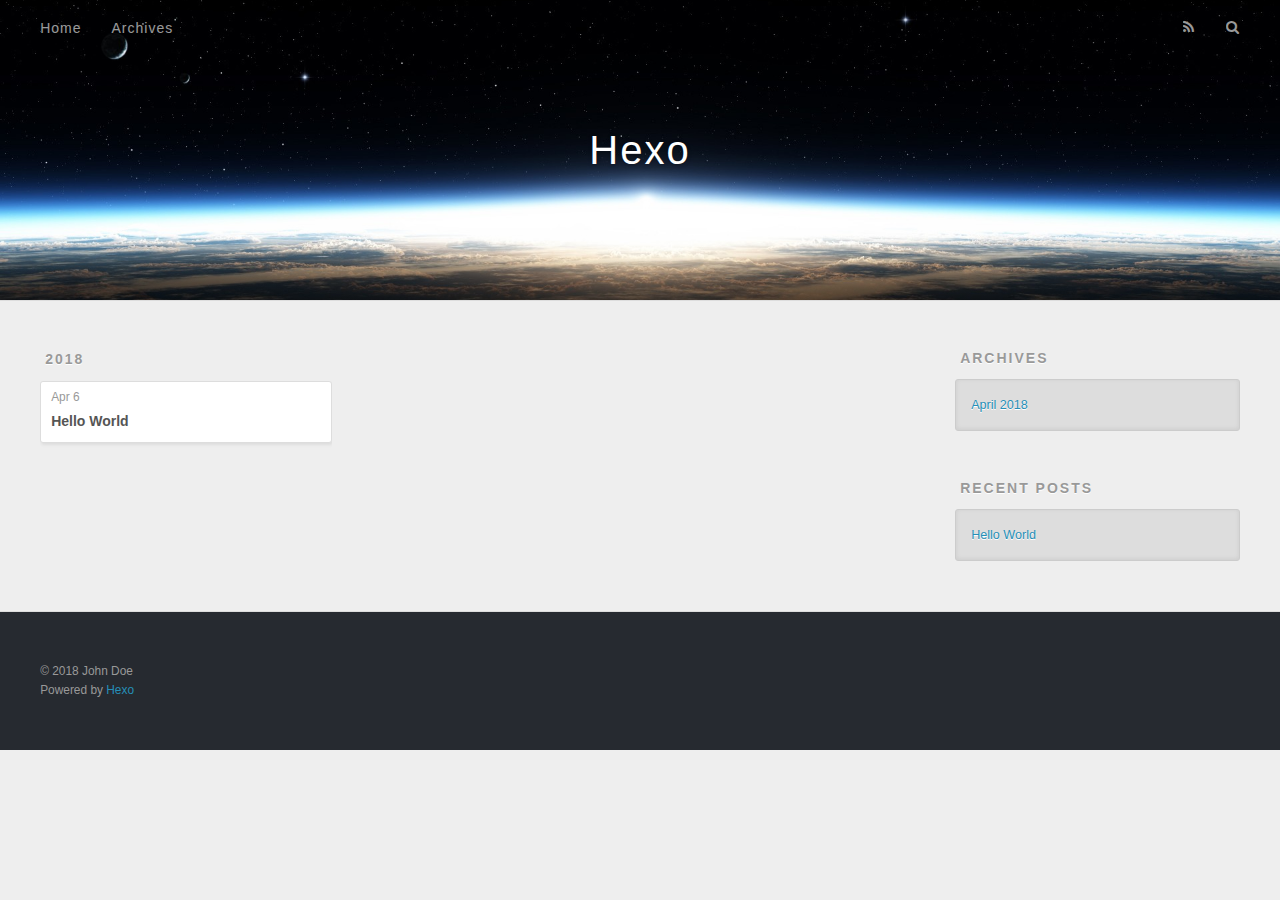
==== archives/index.html @ 62809115 "Site updated: 2018-04-06 19:52:54" ====
<!DOCTYPE html>
<html>
<head>
  <meta charset="utf-8">
  

  
  <title>Archives | Hexo</title>
  <meta name="viewport" content="width=device-width, initial-scale=1, maximum-scale=1">
  <meta property="og:type" content="website">
<meta property="og:title" content="Hexo">
<meta property="og:url" content="http://yoursite.com/archives/index.html">
<meta property="og:site_name" content="Hexo">
<meta property="og:locale" content="default">
<meta name="twitter:card" content="summary">
<meta name="twitter:title" content="Hexo">
  
    <link rel="alternate" href="/atom.xml" title="Hexo" type="application/atom+xml">
  
  
    <link rel="icon" href="/favicon.png">
  
  
    <link href="//fonts.googleapis.com/css?family=Source+Code+Pro" rel="stylesheet" type="text/css">
  
  <link rel="stylesheet" href="/css/style.css">
</head>

<body>
  <div id="container">
    <div id="wrap">
      <header id="header">
  <div id="banner"></div>
  <div id="header-outer" class="outer">
    <div id="header-title" class="inner">
      <h1 id="logo-wrap">
        <a href="/" id="logo">Hexo</a>
      </h1>
      
    </div>
    <div id="header-inner" class="inner">
      <nav id="main-nav">
        <a id="main-nav-toggle" class="nav-icon"></a>
        
          <a class="main-nav-link" href="/">Home</a>
        
          <a class="main-nav-link" href="/archives">Archives</a>
        
      </nav>
      <nav id="sub-nav">
        
          <a id="nav-rss-link" class="nav-icon" href="/atom.xml" title="RSS Feed"></a>
        
        <a id="nav-search-btn" class="nav-icon" title="Search"></a>
      </nav>
      <div id="search-form-wrap">
        <form action="//google.com/search" method="get" accept-charset="UTF-8" class="search-form"><input type="search" name="q" class="search-form-input" placeholder="Search"><button type="submit" class="search-form-submit">&#xF002;</button><input type="hidden" name="sitesearch" value="http://yoursite.com"></form>
      </div>
    </div>
  </div>
</header>
      <div class="outer">
        <section id="main">
  
  
    
    
      
      
      <section class="archives-wrap">
        <div class="archive-year-wrap">
          <a href="/archives/2018" class="archive-year">2018</a>
        </div>
        <div class="archives">
    
    <article class="archive-article archive-type-post">
  <div class="archive-article-inner">
    <header class="archive-article-header">
      <a href="/2018/04/06/hello-world/" class="archive-article-date">
  <time datetime="2018-04-06T09:32:15.955Z" itemprop="datePublished">Apr 6</time>
</a>
      
  
    <h1 itemprop="name">
      <a class="archive-article-title" href="/2018/04/06/hello-world/">Hello World</a>
    </h1>
  

    </header>
  </div>
</article>
  
  
    </div></section>
  


</section>
        
          <aside id="sidebar">
  
    

  
    

  
    
  
    
  <div class="widget-wrap">
    <h3 class="widget-title">Archives</h3>
    <div class="widget">
      <ul class="archive-list"><li class="archive-list-item"><a class="archive-list-link" href="/archives/2018/04/">April 2018</a></li></ul>
    </div>
  </div>


  
    
  <div class="widget-wrap">
    <h3 class="widget-title">Recent Posts</h3>
    <div class="widget">
      <ul>
        
          <li>
            <a href="/2018/04/06/hello-world/">Hello World</a>
          </li>
        
      </ul>
    </div>
  </div>

  
</aside>
        
      </div>
      <footer id="footer">
  
  <div class="outer">
    <div id="footer-info" class="inner">
      &copy; 2018 John Doe<br>
      Powered by <a href="http://hexo.io/" target="_blank">Hexo</a>
    </div>
  </div>
</footer>
    </div>
    <nav id="mobile-nav">
  
    <a href="/" class="mobile-nav-link">Home</a>
  
    <a href="/archives" class="mobile-nav-link">Archives</a>
  
</nav>
    

<script src="//ajax.googleapis.com/ajax/libs/jquery/2.0.3/jquery.min.js"></script>


  <link rel="stylesheet" href="/fancybox/jquery.fancybox.css">
  <script src="/fancybox/jquery.fancybox.pack.js"></script>


<script src="/js/script.js"></script>



  </div>
</body>
</html>
---- css/style.css ----
body {
  width: 100%;
}
body:before,
body:after {
  content: "";
  display: table;
}
body:after {
  clear: both;
}
html,
body,
div,
span,
applet,
object,
iframe,
h1,
h2,
h3,
h4,
h5,
h6,
p,
blockquote,
pre,
a,
abbr,
acronym,
address,
big,
cite,
code,
del,
dfn,
em,
img,
ins,
kbd,
q,
s,
samp,
small,
strike,
strong,
sub,
sup,
tt,
var,
dl,
dt,
dd,
ol,
ul,
li,
fieldset,
form,
label,
legend,
table,
caption,
tbody,
tfoot,
thead,
tr,
th,
td {
  margin: 0;
  padding: 0;
  border: 0;
  outline: 0;
  font-weight: inherit;
  font-style: inherit;
  font-family: inherit;
  font-size: 100%;
  vertical-align: baseline;
}
body {
  line-height: 1;
  color: #000;
  background: #fff;
}
ol,
ul {
  list-style: none;
}
table {
  border-collapse: separate;
  border-spacing: 0;
  vertical-align: middle;
}
caption,
th,
td {
  text-align: left;
  font-weight: normal;
  vertical-align: middle;
}
a img {
  border: none;
}
input,
button {
  margin: 0;
  padding: 0;
}
input::-moz-focus-inner,
button::-moz-focus-inner {
  border: 0;
  padding: 0;
}
@font-face {
  font-family: FontAwesome;
  font-style: normal;
  font-weight: normal;
  src: url("fonts/fontawesome-webfont.eot?v=#4.0.3");
  src: url("fonts/fontawesome-webfont.eot?#iefix&v=#4.0.3") format("embedded-opentype"), url("fonts/fontawesome-webfont.woff?v=#4.0.3") format("woff"), url("fonts/fontawesome-webfont.ttf?v=#4.0.3") format("truetype"), url("fonts/fontawesome-webfont.svg#fontawesomeregular?v=#4.0.3") format("svg");
}
html,
body,
#container {
  height: 100%;
}
body {
  background: #eee;
  font: 14px -apple-system, BlinkMacSystemFont, "Segoe UI", "Roboto", "Oxygen", "Ubuntu", "Cantarell", "Fira Sans", "Droid Sans", "Helvetica Neue", sans-serif;
  -webkit-text-size-adjust: 100%;
}
.outer {
  max-width: 1220px;
  margin: 0 auto;
  padding: 0 20px;
}
.outer:before,
.outer:after {
  content: "";
  display: table;
}
.outer:after {
  clear: both;
}
.inner {
  display: inline;
  float: left;
  width: 98.33333333333333%;
  margin: 0 0.833333333333333%;
}
.left,
.alignleft {
  float: left;
}
.right,
.alignright {
  float: right;
}
.clear {
  clear: both;
}
#container {
  position: relative;
}
.mobile-nav-on {
  overflow: hidden;
}
#wrap {
  height: 100%;
  width: 100%;
  position: absolute;
  top: 0;
  left: 0;
  -webkit-transition: 0.2s ease-out;
  -moz-transition: 0.2s ease-out;
  -ms-transition: 0.2s ease-out;
  transition: 0.2s ease-out;
  z-index: 1;
  background: #eee;
}
.mobile-nav-on #wrap {
  left: 280px;
}
@media screen and (min-width: 768px) {
  #main {
    display: inline;
    float: left;
    width: 73.33333333333333%;
    margin: 0 0.833333333333333%;
  }
}
.article-date,
.article-category-link,
.archive-year,
.widget-title {
  text-decoration: none;
  text-transform: uppercase;
  letter-spacing: 2px;
  color: #999;
  margin-bottom: 1em;
  margin-left: 5px;
  line-height: 1em;
  text-shadow: 0 1px #fff;
  font-weight: bold;
}
.article-inner,
.archive-article-inner {
  background: #fff;
  -webkit-box-shadow: 1px 2px 3px #ddd;
  box-shadow: 1px 2px 3px #ddd;
  border: 1px solid #ddd;
  border-radius: 3px;
}
.article-entry h1,
.widget h1 {
  font-size: 2em;
}
.article-entry h2,
.widget h2 {
  font-size: 1.5em;
}
.article-entry h3,
.widget h3 {
  font-size: 1.3em;
}
.article-entry h4,
.widget h4 {
  font-size: 1.2em;
}
.article-entry h5,
.widget h5 {
  font-size: 1em;
}
.article-entry h6,
.widget h6 {
  font-size: 1em;
  color: #999;
}
.article-entry hr,
.widget hr {
  border: 1px dashed #ddd;
}
.article-entry strong,
.widget strong {
  font-weight: bold;
}
.article-entry em,
.widget em,
.article-entry cite,
.widget cite {
  font-style: italic;
}
.article-entry sup,
.widget sup,
.article-entry sub,
.widget sub {
  font-size: 0.75em;
  line-height: 0;
  position: relative;
  vertical-align: baseline;
}
.article-entry sup,
.widget sup {
  top: -0.5em;
}
.article-entry sub,
.widget sub {
  bottom: -0.2em;
}
.article-entry small,
.widget small {
  font-size: 0.85em;
}
.article-entry acronym,
.widget acronym,
.article-entry abbr,
.widget abbr {
  border-bottom: 1px dotted;
}
.article-entry ul,
.widget ul,
.article-entry ol,
.widget ol,
.article-entry dl,
.widget dl {
  margin: 0 20px;
  line-height: 1.6em;
}
.article-entry ul ul,
.widget ul ul,
.article-entry ol ul,
.widget ol ul,
.article-entry ul ol,
.widget ul ol,
.article-entry ol ol,
.widget ol ol {
  margin-top: 0;
  margin-bottom: 0;
}
.article-entry ul,
.widget ul {
  list-style: disc;
}
.article-entry ol,
.widget ol {
  list-style: decimal;
}
.article-entry dt,
.widget dt {
  font-weight: bold;
}
#header {
  height: 300px;
  position: relative;
  border-bottom: 1px solid #ddd;
}
#header:before,
#header:after {
  content: "";
  position: absolute;
  left: 0;
  right: 0;
  height: 40px;
}
#header:before {
  top: 0;
  background: -webkit-linear-gradient(rgba(0,0,0,0.2), transparent);
  background: -moz-linear-gradient(rgba(0,0,0,0.2), transparent);
  background: -ms-linear-gradient(rgba(0,0,0,0.2), transparent);
  background: linear-gradient(rgba(0,0,0,0.2), transparent);
}
#header:after {
  bottom: 0;
  background: -webkit-linear-gradient(transparent, rgba(0,0,0,0.2));
  background: -moz-linear-gradient(transparent, rgba(0,0,0,0.2));
  background: -ms-linear-gradient(transparent, rgba(0,0,0,0.2));
  background: linear-gradient(transparent, rgba(0,0,0,0.2));
}
#header-outer {
  height: 100%;
  position: relative;
}
#header-inner {
  position: relative;
  overflow: hidden;
}
#banner {
  position: absolute;
  top: 0;
  left: 0;
  width: 100%;
  height: 100%;
  background: url("images/banner.jpg") center #000;
  -webkit-background-size: cover;
  -moz-background-size: cover;
  background-size: cover;
  z-index: -1;
}
#header-title {
  text-align: center;
  height: 40px;
  position: absolute;
  top: 50%;
  left: 0;
  margin-top: -20px;
}
#logo,
#subtitle {
  text-decoration: none;
  color: #fff;
  font-weight: 300;
  text-shadow: 0 1px 4px rgba(0,0,0,0.3);
}
#logo {
  font-size: 40px;
  line-height: 40px;
  letter-spacing: 2px;
}
#subtitle {
  font-size: 16px;
  line-height: 16px;
  letter-spacing: 1px;
}
#subtitle-wrap {
  margin-top: 16px;
}
#main-nav {
  float: left;
  margin-left: -15px;
}
.nav-icon,
.main-nav-link {
  float: left;
  color: #fff;
  opacity: 0.6;
  text-decoration: none;
  text-shadow: 0 1px rgba(0,0,0,0.2);
  -webkit-transition: opacity 0.2s;
  -moz-transition: opacity 0.2s;
  -ms-transition: opacity 0.2s;
  transition: opacity 0.2s;
  display: block;
  padding: 20px 15px;
}
.nav-icon:hover,
.main-nav-link:hover {
  opacity: 1;
}
.nav-icon {
  font-family: FontAwesome;
  text-align: center;
  font-size: 14px;
  width: 14px;
  height: 14px;
  padding: 20px 15px;
  position: relative;
  cursor: pointer;
}
.main-nav-link {
  font-weight: 300;
  letter-spacing: 1px;
}
@media screen and (max-width: 479px) {
  .main-nav-link {
    display: none;
  }
}
#main-nav-toggle {
  display: none;
}
#main-nav-toggle:before {
  content: "\f0c9";
}
@media screen and (max-width: 479px) {
  #main-nav-toggle {
    display: block;
  }
}
#sub-nav {
  float: right;
  margin-right: -15px;
}
#nav-rss-link:before {
  content: "\f09e";
}
#nav-search-btn:before {
  content: "\f002";
}
#search-form-wrap {
  position: absolute;
  top: 15px;
  width: 150px;
  height: 30px;
  right: -150px;
  opacity: 0;
  -webkit-transition: 0.2s ease-out;
  -moz-transition: 0.2s ease-out;
  -ms-transition: 0.2s ease-out;
  transition: 0.2s ease-out;
}
#search-form-wrap.on {
  opacity: 1;
  right: 0;
}
@media screen and (max-width: 479px) {
  #search-form-wrap {
    width: 100%;
    right: -100%;
  }
}
.search-form {
  position: absolute;
  top: 0;
  left: 0;
  right: 0;
  background: #fff;
  padding: 5px 15px;
  border-radius: 15px;
  -webkit-box-shadow: 0 0 10px rgba(0,0,0,0.3);
  box-shadow: 0 0 10px rgba(0,0,0,0.3);
}
.search-form-input {
  border: none;
  background: none;
  color: #555;
  width: 100%;
  font: 13px -apple-system, BlinkMacSystemFont, "Segoe UI", "Roboto", "Oxygen", "Ubuntu", "Cantarell", "Fira Sans", "Droid Sans", "Helvetica Neue", sans-serif;
  outline: none;
}
.search-form-input::-webkit-search-results-decoration,
.search-form-input::-webkit-search-cancel-button {
  -webkit-appearance: none;
}
.search-form-submit {
  position: absolute;
  top: 50%;
  right: 10px;
  margin-top: -7px;
  font: 13px FontAwesome;
  border: none;
  background: none;
  color: #bbb;
  cursor: pointer;
}
.search-form-submit:hover,
.search-form-submit:focus {
  color: #777;
}
.article {
  margin: 50px 0;
}
.article-inner {
  overflow: hidden;
}
.article-meta:before,
.article-meta:after {
  content: "";
  display: table;
}
.article-meta:after {
  clear: both;
}
.article-date {
  float: left;
}
.article-category {
  float: left;
  line-height: 1em;
  color: #ccc;
  text-shadow: 0 1px #fff;
  margin-left: 8px;
}
.article-category:before {
  content: "\2022";
}
.article-category-link {
  margin: 0 12px 1em;
}
.article-header {
  padding: 20px 20px 0;
}
.article-title {
  text-decoration: none;
  font-size: 2em;
  font-weight: bold;
  color: #555;
  line-height: 1.1em;
  -webkit-transition: color 0.2s;
  -moz-transition: color 0.2s;
  -ms-transition: color 0.2s;
  transition: color 0.2s;
}
a.article-title:hover {
  color: #258fb8;
}
.article-entry {
  color: #555;
  padding: 0 20px;
}
.article-entry:before,
.article-entry:after {
  content: "";
  display: table;
}
.article-entry:after {
  clear: both;
}
.article-entry p,
.article-entry table {
  line-height: 1.6em;
  margin: 1.6em 0;
}
.article-entry h1,
.article-entry h2,
.article-entry h3,
.article-entry h4,
.article-entry h5,
.article-entry h6 {
  font-weight: bold;
}
.article-entry h1,
.article-entry h2,
.article-entry h3,
.article-entry h4,
.article-entry h5,
.article-entry h6 {
  line-height: 1.1em;
  margin: 1.1em 0;
}
.article-entry a {
  color: #258fb8;
  text-decoration: none;
}
.article-entry a:hover {
  text-decoration: underline;
}
.article-entry ul,
.article-entry ol,
.article-entry dl {
  margin-top: 1.6em;
  margin-bottom: 1.6em;
}
.article-entry img,
.article-entry video {
  max-width: 100%;
  height: auto;
  display: block;
  margin: auto;
}
.article-entry iframe {
  border: none;
}
.article-entry table {
  width: 100%;
  border-collapse: collapse;
  border-spacing: 0;
}
.article-entry th {
  font-weight: bold;
  border-bottom: 3px solid #ddd;
  padding-bottom: 0.5em;
}
.article-entry td {
  border-bottom: 1px solid #ddd;
  padding: 10px 0;
}
.article-entry blockquote {
  font-family: Georgia, "Times New Roman", serif;
  font-size: 1.4em;
  margin: 1.6em 20px;
  text-align: center;
}
.article-entry blockquote footer {
  font-size: 14px;
  margin: 1.6em 0;
  font-family: -apple-system, BlinkMacSystemFont, "Segoe UI", "Roboto", "Oxygen", "Ubuntu", "Cantarell", "Fira Sans", "Droid Sans", "Helvetica Neue", sans-serif;
}
.article-entry blockquote footer cite:before {
  content: "—";
  padding: 0 0.5em;
}
.article-entry .pullquote {
  text-align: left;
  width: 45%;
  margin: 0;
}
.article-entry .pullquote.left {
  margin-left: 0.5em;
  margin-right: 1em;
}
.article-entry .pullquote.right {
  margin-right: 0.5em;
  margin-left: 1em;
}
.article-entry .caption {
  color: #999;
  display: block;
  font-size: 0.9em;
  margin-top: 0.5em;
  position: relative;
  text-align: center;
}
.article-entry .video-container {
  position: relative;
  padding-top: 56.25%;
  height: 0;
  overflow: hidden;
}
.article-entry .video-container iframe,
.article-entry .video-container object,
.article-entry .video-container embed {
  position: absolute;
  top: 0;
  left: 0;
  width: 100%;
  height: 100%;
  margin-top: 0;
}
.article-more-link a {
  display: inline-block;
  line-height: 1em;
  padding: 6px 15px;
  border-radius: 15px;
  background: #eee;
  color: #999;
  text-shadow: 0 1px #fff;
  text-decoration: none;
}
.article-more-link a:hover {
  background: #258fb8;
  color: #fff;
  text-decoration: none;
  text-shadow: 0 1px #1e7293;
}
.article-footer {
  font-size: 0.85em;
  line-height: 1.6em;
  border-top: 1px solid #ddd;
  padding-top: 1.6em;
  margin: 0 20px 20px;
}
.article-footer:before,
.article-footer:after {
  content: "";
  display: table;
}
.article-footer:after {
  clear: both;
}
.article-footer a {
  color: #999;
  text-decoration: none;
}
.article-footer a:hover {
  color: #555;
}
.article-tag-list-item {
  float: left;
  margin-right: 10px;
}
.article-tag-list-link:before {
  content: "#";
}
.article-comment-link {
  float: right;
}
.article-comment-link:before {
  content: "\f075";
  font-family: FontAwesome;
  padding-right: 8px;
}
.article-share-link {
  cursor: pointer;
  float: right;
  margin-left: 20px;
}
.article-share-link:before {
  content: "\f064";
  font-family: FontAwesome;
  padding-right: 6px;
}
#article-nav {
  position: relative;
}
#article-nav:before,
#article-nav:after {
  content: "";
  display: table;
}
#article-nav:after {
  clear: both;
}
@media screen and (min-width: 768px) {
  #article-nav {
    margin: 50px 0;
  }
  #article-nav:before {
    width: 8px;
    height: 8px;
    position: absolute;
    top: 50%;
    left: 50%;
    margin-top: -4px;
    margin-left: -4px;
    content: "";
    border-radius: 50%;
    background: #ddd;
    -webkit-box-shadow: 0 1px 2px #fff;
    box-shadow: 0 1px 2px #fff;
  }
}
.article-nav-link-wrap {
  text-decoration: none;
  text-shadow: 0 1px #fff;
  color: #999;
  -webkit-box-sizing: border-box;
  -moz-box-sizing: border-box;
  box-sizing: border-box;
  margin-top: 50px;
  text-align: center;
  display: block;
}
.article-nav-link-wrap:hover {
  color: #555;
}
@media screen and (min-width: 768px) {
  .article-nav-link-wrap {
    width: 50%;
    margin-top: 0;
  }
}
@media screen and (min-width: 768px) {
  #article-nav-newer {
    float: left;
    text-align: right;
    padding-right: 20px;
  }
}
@media screen and (min-width: 768px) {
  #article-nav-older {
    float: right;
    text-align: left;
    padding-left: 20px;
  }
}
.article-nav-caption {
  text-transform: uppercase;
  letter-spacing: 2px;
  color: #ddd;
  line-height: 1em;
  font-weight: bold;
}
#article-nav-newer .article-nav-caption {
  margin-right: -2px;
}
.article-nav-title {
  font-size: 0.85em;
  line-height: 1.6em;
  margin-top: 0.5em;
}
.article-share-box {
  position: absolute;
  display: none;
  background: #fff;
  -webkit-box-shadow: 1px 2px 10px rgba(0,0,0,0.2);
  box-shadow: 1px 2px 10px rgba(0,0,0,0.2);
  border-radius: 3px;
  margin-left: -145px;
  overflow: hidden;
  z-index: 1;
}
.article-share-box.on {
  display: block;
}
.article-share-input {
  width: 100%;
  background: none;
  -webkit-box-sizing: border-box;
  -moz-box-sizing: border-box;
  box-sizing: border-box;
  font: 14px -apple-system, BlinkMacSystemFont, "Segoe UI", "Roboto", "Oxygen", "Ubuntu", "Cantarell", "Fira Sans", "Droid Sans", "Helvetica Neue", sans-serif;
  padding: 0 15px;
  color: #555;
  outline: none;
  border: 1px solid #ddd;
  border-radius: 3px 3px 0 0;
  height: 36px;
  line-height: 36px;
}
.article-share-links {
  background: #eee;
}
.article-share-links:before,
.article-share-links:after {
  content: "";
  display: table;
}
.article-share-links:after {
  clear: both;
}
.article-share-twitter,
.article-share-facebook,
.article-share-pinterest,
.article-share-google {
  width: 50px;
  height: 36px;
  display: block;
  float: left;
  position: relative;
  color: #999;
  text-shadow: 0 1px #fff;
}
.article-share-twitter:before,
.article-share-facebook:before,
.article-share-pinterest:before,
.article-share-google:before {
  font-size: 20px;
  font-family: FontAwesome;
  width: 20px;
  height: 20px;
  position: absolute;
  top: 50%;
  left: 50%;
  margin-top: -10px;
  margin-left: -10px;
  text-align: center;
}
.article-share-twitter:hover,
.article-share-facebook:hover,
.article-share-pinterest:hover,
.article-share-google:hover {
  color: #fff;
}
.article-share-twitter:before {
  content: "\f099";
}
.article-share-twitter:hover {
  background: #00aced;
  text-shadow: 0 1px #008abe;
}
.article-share-facebook:before {
  content: "\f09a";
}
.article-share-facebook:hover {
  background: #3b5998;
  text-shadow: 0 1px #2f477a;
}
.article-share-pinterest:before {
  content: "\f0d2";
}
.article-share-pinterest:hover {
  background: #cb2027;
  text-shadow: 0 1px #a21a1f;
}
.article-share-google:before {
  content: "\f0d5";
}
.article-share-google:hover {
  background: #dd4b39;
  text-shadow: 0 1px #be3221;
}
.article-gallery {
  background: #000;
  position: relative;
}
.article-gallery-photos {
  position: relative;
  overflow: hidden;
}
.article-gallery-img {
  display: none;
  max-width: 100%;
}
.article-gallery-img:first-child {
  display: block;
}
.article-gallery-img.loaded {
  position: absolute;
  display: block;
}
.article-gallery-img img {
  display: block;
  max-width: 100%;
  margin: 0 auto;
}
#comments {
  background: #fff;
  -webkit-box-shadow: 1px 2px 3px #ddd;
  box-shadow: 1px 2px 3px #ddd;
  padding: 20px;
  border: 1px solid #ddd;
  border-radius: 3px;
  margin: 50px 0;
}
#comments a {
  color: #258fb8;
}
.archives-wrap {
  margin: 50px 0;
}
.archives:before,
.archives:after {
  content: "";
  display: table;
}
.archives:after {
  clear: both;
}
.archive-year-wrap {
  margin-bottom: 1em;
}
.archives {
  -webkit-column-gap: 10px;
  -moz-column-gap: 10px;
  column-gap: 10px;
}
@media screen and (min-width: 480px) and (max-width: 767px) {
  .archives {
    -webkit-column-count: 2;
    -moz-column-count: 2;
    column-count: 2;
  }
}
@media screen and (min-width: 768px) {
  .archives {
    -webkit-column-count: 3;
    -moz-column-count: 3;
    column-count: 3;
  }
}
.archive-article {
  -webkit-column-break-inside: avoid;
  page-break-inside: avoid;
  overflow: hidden;
  break-inside: avoid-column;
}
.archive-article-inner {
  padding: 10px;
  margin-bottom: 15px;
}
.archive-article-title {
  text-decoration: none;
  font-weight: bold;
  color: #555;
  -webkit-transition: color 0.2s;
  -moz-transition: color 0.2s;
  -ms-transition: color 0.2s;
  transition: color 0.2s;
  line-height: 1.6em;
}
.archive-article-title:hover {
  color: #258fb8;
}
.archive-article-footer {
  margin-top: 1em;
}
.archive-article-date {
  color: #999;
  text-decoration: none;
  font-size: 0.85em;
  line-height: 1em;
  margin-bottom: 0.5em;
  display: block;
}
#page-nav {
  margin: 50px auto;
  background: #fff;
  -webkit-box-shadow: 1px 2px 3px #ddd;
  box-shadow: 1px 2px 3px #ddd;
  border: 1px solid #ddd;
  border-radius: 3px;
  text-align: center;
  color: #999;
  overflow: hidden;
}
#page-nav:before,
#page-nav:after {
  content: "";
  display: table;
}
#page-nav:after {
  clear: both;
}
#page-nav a,
#page-nav span {
  padding: 10px 20px;
  line-height: 1;
  height: 2ex;
}
#page-nav a {
  color: #999;
  text-decoration: none;
}
#page-nav a:hover {
  background: #999;
  color: #fff;
}
#page-nav .prev {
  float: left;
}
#page-nav .next {
  float: right;
}
#page-nav .page-number {
  display: inline-block;
}
@media screen and (max-width: 479px) {
  #page-nav .page-number {
    display: none;
  }
}
#page-nav .current {
  color: #555;
  font-weight: bold;
}
#page-nav .space {
  color: #ddd;
}
#footer {
  background: #262a30;
  padding: 50px 0;
  border-top: 1px solid #ddd;
  color: #999;
}
#footer a {
  color: #258fb8;
  text-decoration: none;
}
#footer a:hover {
  text-decoration: underline;
}
#footer-info {
  line-height: 1.6em;
  font-size: 0.85em;
}
.article-entry pre,
.article-entry .highlight {
  background: #2d2d2d;
  margin: 0 -20px;
  padding: 15px 20px;
  border-style: solid;
  border-color: #ddd;
  border-width: 1px 0;
  overflow: auto;
  color: #ccc;
  line-height: 22.400000000000002px;
}
.article-entry .highlight .gutter pre,
.article-entry .gist .gist-file .gist-data .line-numbers {
  color: #666;
  font-size: 0.85em;
}
.article-entry pre,
.article-entry code {
  font-family: "Source Code Pro", Consolas, Monaco, Menlo, Consolas, monospace;
}
.article-entry code {
  background: #eee;
  text-shadow: 0 1px #fff;
  padding: 0 0.3em;
}
.article-entry pre code {
  background: none;
  text-shadow: none;
  padding: 0;
}
.article-entry .highlight pre {
  border: none;
  margin: 0;
  padding: 0;
}
.article-entry .highlight table {
  margin: 0;
  width: auto;
}
.article-entry .highlight td {
  border: none;
  padding: 0;
}
.article-entry .highlight figcaption {
  font-size: 0.85em;
  color: #999;
  line-height: 1em;
  margin-bottom: 1em;
}
.article-entry .highlight figcaption:before,
.article-entry .highlight figcaption:after {
  content: "";
  display: table;
}
.article-entry .highlight figcaption:after {
  clear: both;
}
.article-entry .highlight figcaption a {
  float: right;
}
.article-entry .highlight .gutter pre {
  text-align: right;
  padding-right: 20px;
}
.article-entry .highlight .line {
  height: 22.400000000000002px;
}
.article-entry .highlight .line.marked {
  background: #515151;
}
.article-entry .gist {
  margin: 0 -20px;
  border-style: solid;
  border-color: #ddd;
  border-width: 1px 0;
  background: #2d2d2d;
  padding: 15px 20px 15px 0;
}
.article-entry .gist .gist-file {
  border: none;
  font-family: "Source Code Pro", Consolas, Monaco, Menlo, Consolas, monospace;
  margin: 0;
}
.article-entry .gist .gist-file .gist-data {
  background: none;
  border: none;
}
.article-entry .gist .gist-file .gist-data .line-numbers {
  background: none;
  border: none;
  padding: 0 20px 0 0;
}
.article-entry .gist .gist-file .gist-data .line-data {
  padding: 0 !important;
}
.article-entry .gist .gist-file .highlight {
  margin: 0;
  padding: 0;
  border: none;
}
.article-entry .gist .gist-file .gist-meta {
  background: #2d2d2d;
  color: #999;
  font: 0.85em -apple-system, BlinkMacSystemFont, "Segoe UI", "Roboto", "Oxygen", "Ubuntu", "Cantarell", "Fira Sans", "Droid Sans", "Helvetica Neue", sans-serif;
  text-shadow: 0 0;
  padding: 0;
  margin-top: 1em;
  margin-left: 20px;
}
.article-entry .gist .gist-file .gist-meta a {
  color: #258fb8;
  font-weight: normal;
}
.article-entry .gist .gist-file .gist-meta a:hover {
  text-decoration: underline;
}
pre .comment,
pre .title {
  color: #999;
}
pre .variable,
pre .attribute,
pre .tag,
pre .regexp,
pre .ruby .constant,
pre .xml .tag .title,
pre .xml .pi,
pre .xml .doctype,
pre .html .doctype,
pre .css .id,
pre .css .class,
pre .css .pseudo {
  color: #f2777a;
}
pre .number,
pre .preprocessor,
pre .built_in,
pre .literal,
pre .params,
pre .constant {
  color: #f99157;
}
pre .class,
pre .ruby .class .title,
pre .css .rules .attribute {
  color: #9c9;
}
pre .string,
pre .value,
pre .inheritance,
pre .header,
pre .ruby .symbol,
pre .xml .cdata {
  color: #9c9;
}
pre .css .hexcolor {
  color: #6cc;
}
pre .function,
pre .python .decorator,
pre .python .title,
pre .ruby .function .title,
pre .ruby .title .keyword,
pre .perl .sub,
pre .javascript .title,
pre .coffeescript .title {
  color: #69c;
}
pre .keyword,
pre .javascript .function {
  color: #c9c;
}
@media screen and (max-width: 479px) {
  #mobile-nav {
    position: absolute;
    top: 0;
    left: 0;
    width: 280px;
    height: 100%;
    background: #191919;
    border-right: 1px solid #fff;
  }
}
@media screen and (max-width: 479px) {
  .mobile-nav-link {
    display: block;
    color: #999;
    text-decoration: none;
    padding: 15px 20px;
    font-weight: bold;
  }
  .mobile-nav-link:hover {
    color: #fff;
  }
}
@media screen and (min-width: 768px) {
  #sidebar {
    display: inline;
    float: left;
    width: 23.333333333333332%;
    margin: 0 0.833333333333333%;
  }
}
.widget-wrap {
  margin: 50px 0;
}
.widget {
  color: #777;
  text-shadow: 0 1px #fff;
  background: #ddd;
  -webkit-box-shadow: 0 -1px 4px #ccc inset;
  box-shadow: 0 -1px 4px #ccc inset;
  border: 1px solid #ccc;
  padding: 15px;
  border-radius: 3px;
}
.widget a {
  color: #258fb8;
  text-decoration: none;
}
.widget a:hover {
  text-decoration: underline;
}
.widget ul ul,
.widget ol ul,
.widget dl ul,
.widget ul ol,
.widget ol ol,
.widget dl ol,
.widget ul dl,
.widget ol dl,
.widget dl dl {
  margin-left: 15px;
  list-style: disc;
}
.widget {
  line-height: 1.6em;
  word-wrap: break-word;
  font-size: 0.9em;
}
.widget ul,
.widget ol {
  list-style: none;
  margin: 0;
}
.widget ul ul,
.widget ol ul,
.widget ul ol,
.widget ol ol {
  margin: 0 20px;
}
.widget ul ul,
.widget ol ul {
  list-style: disc;
}
.widget ul ol,
.widget ol ol {
  list-style: decimal;
}
.category-list-count,
.tag-list-count,
.archive-list-count {
  padding-left: 5px;
  color: #999;
  font-size: 0.85em;
}
.category-list-count:before,
.tag-list-count:before,
.archive-list-count:before {
  content: "(";
}
.category-list-count:after,
.tag-list-count:after,
.archive-list-count:after {
  content: ")";
}
.tagcloud a {
  margin-right: 5px;
  display: inline-block;
}
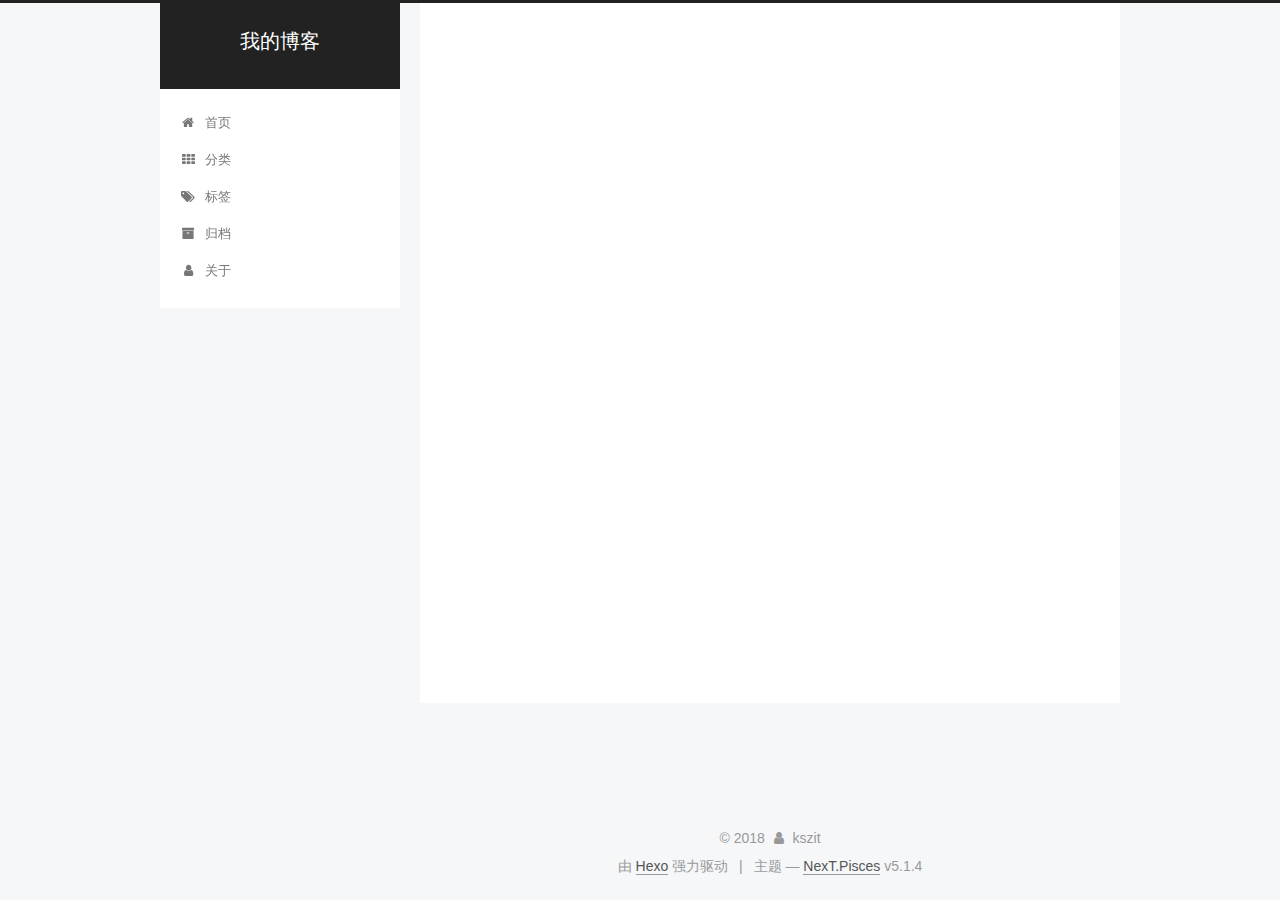
==== commit 13ce06fd: "Site updated: 2018-04-07 10:45:25" ====
--- a/archives/index.html
+++ b/archives/index.html
@@ -1,170 +1,684 @@
 <!DOCTYPE html>
-<html>
+
+
+
+  
+
+
+<html class="theme-next pisces use-motion" lang="zh-Hans">
 <head>
-  <meta charset="utf-8">
-  
-
-  
-  <title>Archives | Hexo</title>
-  <meta name="viewport" content="width=device-width, initial-scale=1, maximum-scale=1">
-  <meta property="og:type" content="website">
-<meta property="og:title" content="Hexo">
+  <meta charset="UTF-8"/>
+<meta http-equiv="X-UA-Compatible" content="IE=edge" />
+<meta name="viewport" content="width=device-width, initial-scale=1, maximum-scale=1"/>
+<meta name="theme-color" content="#222">
+
+
+
+
+
+
+
+
+
+<meta http-equiv="Cache-Control" content="no-transform" />
+<meta http-equiv="Cache-Control" content="no-siteapp" />
+
+
+
+
+
+
+
+
+
+
+
+
+
+
+
+
+  
+  
+  <link href="/lib/fancybox/source/jquery.fancybox.css?v=2.1.5" rel="stylesheet" type="text/css" />
+
+
+
+
+
+
+
+<link href="/lib/font-awesome/css/font-awesome.min.css?v=4.6.2" rel="stylesheet" type="text/css" />
+
+<link href="/css/main.css?v=5.1.4" rel="stylesheet" type="text/css" />
+
+
+  <link rel="apple-touch-icon" sizes="180x180" href="/images/apple-touch-icon-next.png?v=5.1.4">
+
+
+  <link rel="icon" type="image/png" sizes="32x32" href="/images/favicon-32x32-next.ico?v=5.1.4">
+
+
+  <link rel="icon" type="image/png" sizes="16x16" href="/images/favicon-16x16-next.ico?v=5.1.4">
+
+
+  <link rel="mask-icon" href="/images/logo.svg?v=5.1.4" color="#222">
+
+
+
+
+
+  <meta name="keywords" content="Hexo, NexT" />
+
+
+
+
+
+
+
+
+
+
+<meta property="og:type" content="website">
+<meta property="og:title" content="我的博客">
 <meta property="og:url" content="http://yoursite.com/archives/index.html">
-<meta property="og:site_name" content="Hexo">
-<meta property="og:locale" content="default">
+<meta property="og:site_name" content="我的博客">
+<meta property="og:locale" content="zh-Hans">
 <meta name="twitter:card" content="summary">
-<meta name="twitter:title" content="Hexo">
-  
-    <link rel="alternate" href="/atom.xml" title="Hexo" type="application/atom+xml">
-  
-  
-    <link rel="icon" href="/favicon.png">
-  
-  
-    <link href="//fonts.googleapis.com/css?family=Source+Code+Pro" rel="stylesheet" type="text/css">
-  
-  <link rel="stylesheet" href="/css/style.css">
+<meta name="twitter:title" content="我的博客">
+
+
+
+<script type="text/javascript" id="hexo.configurations">
+  var NexT = window.NexT || {};
+  var CONFIG = {
+    root: '/',
+    scheme: 'Pisces',
+    version: '5.1.4',
+    sidebar: {"position":"left","display":"post","offset":12,"b2t":false,"scrollpercent":false,"onmobile":false},
+    fancybox: true,
+    tabs: true,
+    motion: {"enable":true,"async":false,"transition":{"post_block":"fadeIn","post_header":"slideDownIn","post_body":"slideDownIn","coll_header":"slideLeftIn","sidebar":"slideUpIn"}},
+    duoshuo: {
+      userId: '0',
+      author: '博主'
+    },
+    algolia: {
+      applicationID: '',
+      apiKey: '',
+      indexName: '',
+      hits: {"per_page":10},
+      labels: {"input_placeholder":"Search for Posts","hits_empty":"We didn't find any results for the search: ${query}","hits_stats":"${hits} results found in ${time} ms"}
+    }
+  };
+</script>
+
+
+
+  <link rel="canonical" href="http://yoursite.com/archives/"/>
+
+
+
+
+
+  <title>归档 | 我的博客</title>
+  
+
+
+
+
+
+
+
+
 </head>
 
-<body>
-  <div id="container">
-    <div id="wrap">
-      <header id="header">
-  <div id="banner"></div>
-  <div id="header-outer" class="outer">
-    <div id="header-title" class="inner">
-      <h1 id="logo-wrap">
-        <a href="/" id="logo">Hexo</a>
-      </h1>
-      
+<body itemscope itemtype="http://schema.org/WebPage" lang="zh-Hans">
+
+  
+  
+    
+  
+
+  <div class="container sidebar-position-left page-archive">
+    <div class="headband"></div>
+
+    <header id="header" class="header" itemscope itemtype="http://schema.org/WPHeader">
+      <div class="header-inner"><div class="site-brand-wrapper">
+  <div class="site-meta ">
+    
+
+    <div class="custom-logo-site-title">
+      <a href="/"  class="brand" rel="start">
+        <span class="logo-line-before"><i></i></span>
+        <span class="site-title">我的博客</span>
+        <span class="logo-line-after"><i></i></span>
+      </a>
     </div>
-    <div id="header-inner" class="inner">
-      <nav id="main-nav">
-        <a id="main-nav-toggle" class="nav-icon"></a>
-        
-          <a class="main-nav-link" href="/">Home</a>
-        
-          <a class="main-nav-link" href="/archives">Archives</a>
-        
-      </nav>
-      <nav id="sub-nav">
-        
-          <a id="nav-rss-link" class="nav-icon" href="/atom.xml" title="RSS Feed"></a>
-        
-        <a id="nav-search-btn" class="nav-icon" title="Search"></a>
-      </nav>
-      <div id="search-form-wrap">
-        <form action="//google.com/search" method="get" accept-charset="UTF-8" class="search-form"><input type="search" name="q" class="search-form-input" placeholder="Search"><button type="submit" class="search-form-submit">&#xF002;</button><input type="hidden" name="sitesearch" value="http://yoursite.com"></form>
+      
+        <p class="site-subtitle"></p>
+      
+  </div>
+
+  <div class="site-nav-toggle">
+    <button>
+      <span class="btn-bar"></span>
+      <span class="btn-bar"></span>
+      <span class="btn-bar"></span>
+    </button>
+  </div>
+</div>
+
+<nav class="site-nav">
+  
+
+  
+    <ul id="menu" class="menu">
+      
+        
+        <li class="menu-item menu-item-home">
+          <a href="/" rel="section">
+            
+              <i class="menu-item-icon fa fa-fw fa-home"></i> <br />
+            
+            首页
+          </a>
+        </li>
+      
+        
+        <li class="menu-item menu-item-categories">
+          <a href="/categories/" rel="section">
+            
+              <i class="menu-item-icon fa fa-fw fa-th"></i> <br />
+            
+            分类
+          </a>
+        </li>
+      
+        
+        <li class="menu-item menu-item-tags">
+          <a href="/tags/" rel="section">
+            
+              <i class="menu-item-icon fa fa-fw fa-tags"></i> <br />
+            
+            标签
+          </a>
+        </li>
+      
+        
+        <li class="menu-item menu-item-archives">
+          <a href="/archives/" rel="section">
+            
+              <i class="menu-item-icon fa fa-fw fa-archive"></i> <br />
+            
+            归档
+          </a>
+        </li>
+      
+        
+        <li class="menu-item menu-item-about">
+          <a href="/about/" rel="section">
+            
+              <i class="menu-item-icon fa fa-fw fa-user"></i> <br />
+            
+            关于
+          </a>
+        </li>
+      
+
+      
+    </ul>
+  
+
+  
+</nav>
+
+
+
+ </div>
+    </header>
+
+    <main id="main" class="main">
+      <div class="main-inner">
+        <div class="content-wrap">
+          <div id="content" class="content">
+            
+
+  
+  
+  
+  <div class="post-block archive">
+    <div id="posts" class="posts-collapse">
+      <span class="archive-move-on"></span>
+
+      <span class="archive-page-counter">
+        
+        
+        
+          
+        
+        嗯..! 目前共计 3 篇日志。 继续努力。
+      </span>
+
+      
+
+        
+        
+        
+
+        
+          
+          <div class="collection-title">
+            <h1 class="archive-year" id="archive-year-2018">2018</h1>
+          </div>
+        
+        
+
+        
+
+  <article class="post post-type-normal" itemscope itemtype="http://schema.org/Article">
+    <header class="post-header">
+
+      <h2 class="post-title">
+        
+            <a class="post-title-link" href="/2018/04/06/json数据解析/" itemprop="url">
+              
+                <span itemprop="name">json数据解析</span>
+              
+            </a>
+        
+      </h2>
+
+      <div class="post-meta">
+        <time class="post-time" itemprop="dateCreated"
+              datetime="2018-04-06T20:54:56+08:00"
+              content="2018-04-06" >
+          04-06
+        </time>
       </div>
+
+    </header>
+  </article>
+
+
+
+      
+
+        
+        
+        
+
+        
+        
+
+        
+
+  <article class="post post-type-normal" itemscope itemtype="http://schema.org/Article">
+    <header class="post-header">
+
+      <h2 class="post-title">
+        
+            <a class="post-title-link" href="/2018/04/06/常用工具集/" itemprop="url">
+              
+                <span itemprop="name">常用工具</span>
+              
+            </a>
+        
+      </h2>
+
+      <div class="post-meta">
+        <time class="post-time" itemprop="dateCreated"
+              datetime="2018-04-06T20:16:10+08:00"
+              content="2018-04-06" >
+          04-06
+        </time>
+      </div>
+
+    </header>
+  </article>
+
+
+
+      
+
+        
+        
+        
+
+        
+        
+
+        
+
+  <article class="post post-type-normal" itemscope itemtype="http://schema.org/Article">
+    <header class="post-header">
+
+      <h2 class="post-title">
+        
+            <a class="post-title-link" href="/2018/04/06/hello-world/" itemprop="url">
+              
+                <span itemprop="name">Hello World</span>
+              
+            </a>
+        
+      </h2>
+
+      <div class="post-meta">
+        <time class="post-time" itemprop="dateCreated"
+              datetime="2018-04-06T17:32:15+08:00"
+              content="2018-04-06" >
+          04-06
+        </time>
+      </div>
+
+    </header>
+  </article>
+
+
+
+      
+
     </div>
   </div>
-</header>
-      <div class="outer">
-        <section id="main">
-  
-  
-    
-    
-      
-      
-      <section class="archives-wrap">
-        <div class="archive-year-wrap">
-          <a href="/archives/2018" class="archive-year">2018</a>
+  
+  
+  
+
+  
+
+
+
+          </div>
+          
+
+
+          
+
         </div>
-        <div class="archives">
-    
-    <article class="archive-article archive-type-post">
-  <div class="archive-article-inner">
-    <header class="archive-article-header">
-      <a href="/2018/04/06/hello-world/" class="archive-article-date">
-  <time datetime="2018-04-06T09:32:15.955Z" itemprop="datePublished">Apr 6</time>
-</a>
-      
-  
-    <h1 itemprop="name">
-      <a class="archive-article-title" href="/2018/04/06/hello-world/">Hello World</a>
-    </h1>
-  
-
-    </header>
-  </div>
-</article>
-  
-  
-    </div></section>
-  
-
-
-</section>
-        
-          <aside id="sidebar">
-  
-    
-
-  
-    
-
-  
-    
-  
-    
-  <div class="widget-wrap">
-    <h3 class="widget-title">Archives</h3>
-    <div class="widget">
-      <ul class="archive-list"><li class="archive-list-item"><a class="archive-list-link" href="/archives/2018/04/">April 2018</a></li></ul>
+        
+          
+  
+  <div class="sidebar-toggle">
+    <div class="sidebar-toggle-line-wrap">
+      <span class="sidebar-toggle-line sidebar-toggle-line-first"></span>
+      <span class="sidebar-toggle-line sidebar-toggle-line-middle"></span>
+      <span class="sidebar-toggle-line sidebar-toggle-line-last"></span>
     </div>
   </div>
 
-
-  
+  <aside id="sidebar" class="sidebar">
     
-  <div class="widget-wrap">
-    <h3 class="widget-title">Recent Posts</h3>
-    <div class="widget">
-      <ul>
-        
-          <li>
-            <a href="/2018/04/06/hello-world/">Hello World</a>
-          </li>
-        
-      </ul>
+    <div class="sidebar-inner">
+
+      
+
+      
+
+      <section class="site-overview-wrap sidebar-panel sidebar-panel-active">
+        <div class="site-overview">
+          <div class="site-author motion-element" itemprop="author" itemscope itemtype="http://schema.org/Person">
+            
+              <img class="site-author-image" itemprop="image"
+                src="/uploads/avatar.jpg"
+                alt="kszit" />
+            
+              <p class="site-author-name" itemprop="name">kszit</p>
+              <p class="site-description motion-element" itemprop="description"></p>
+          </div>
+
+          <nav class="site-state motion-element">
+
+            
+              <div class="site-state-item site-state-posts">
+              
+                <a href="/archives/">
+              
+                  <span class="site-state-item-count">3</span>
+                  <span class="site-state-item-name">日志</span>
+                </a>
+              </div>
+            
+
+            
+              
+              
+              <div class="site-state-item site-state-categories">
+                <a href="/categories/index.html">
+                  <span class="site-state-item-count">1</span>
+                  <span class="site-state-item-name">分类</span>
+                </a>
+              </div>
+            
+
+            
+              
+              
+              <div class="site-state-item site-state-tags">
+                <a href="/tags/index.html">
+                  <span class="site-state-item-count">2</span>
+                  <span class="site-state-item-name">标签</span>
+                </a>
+              </div>
+            
+
+          </nav>
+
+          
+
+          
+
+          
+          
+
+          
+          
+
+          
+
+        </div>
+      </section>
+
+      
+
+      
+
     </div>
+  </aside>
+
+
+        
+      </div>
+    </main>
+
+    <footer id="footer" class="footer">
+      <div class="footer-inner">
+        <div class="copyright">&copy; <span itemprop="copyrightYear">2018</span>
+  <span class="with-love">
+    <i class="fa fa-user"></i>
+  </span>
+  <span class="author" itemprop="copyrightHolder">kszit</span>
+
+  
+</div>
+
+
+  <div class="powered-by">由 <a class="theme-link" target="_blank" href="https://hexo.io">Hexo</a> 强力驱动</div>
+
+
+
+  <span class="post-meta-divider">|</span>
+
+
+
+  <div class="theme-info">主题 &mdash; <a class="theme-link" target="_blank" href="https://github.com/iissnan/hexo-theme-next">NexT.Pisces</a> v5.1.4</div>
+
+
+
+
+        
+
+
+
+
+
+
+
+        
+      </div>
+    </footer>
+
+    
+      <div class="back-to-top">
+        <i class="fa fa-arrow-up"></i>
+        
+      </div>
+    
+
+    
+
   </div>
 
   
-</aside>
-        
-      </div>
-      <footer id="footer">
-  
-  <div class="outer">
-    <div id="footer-info" class="inner">
-      &copy; 2018 John Doe<br>
-      Powered by <a href="http://hexo.io/" target="_blank">Hexo</a>
-    </div>
-  </div>
-</footer>
-    </div>
-    <nav id="mobile-nav">
-  
-    <a href="/" class="mobile-nav-link">Home</a>
-  
-    <a href="/archives" class="mobile-nav-link">Archives</a>
-  
-</nav>
-    
-
-<script src="//ajax.googleapis.com/ajax/libs/jquery/2.0.3/jquery.min.js"></script>
-
-
-  <link rel="stylesheet" href="/fancybox/jquery.fancybox.css">
-  <script src="/fancybox/jquery.fancybox.pack.js"></script>
-
-
-<script src="/js/script.js"></script>
-
-
-
-  </div>
+
+<script type="text/javascript">
+  if (Object.prototype.toString.call(window.Promise) !== '[object Function]') {
+    window.Promise = null;
+  }
+</script>
+
+
+
+
+
+
+
+
+
+  
+
+
+
+
+
+
+
+
+
+
+
+
+  
+  
+    <script type="text/javascript" src="/lib/jquery/index.js?v=2.1.3"></script>
+  
+
+  
+  
+    <script type="text/javascript" src="/lib/fastclick/lib/fastclick.min.js?v=1.0.6"></script>
+  
+
+  
+  
+    <script type="text/javascript" src="/lib/jquery_lazyload/jquery.lazyload.js?v=1.9.7"></script>
+  
+
+  
+  
+    <script type="text/javascript" src="/lib/velocity/velocity.min.js?v=1.2.1"></script>
+  
+
+  
+  
+    <script type="text/javascript" src="/lib/velocity/velocity.ui.min.js?v=1.2.1"></script>
+  
+
+  
+  
+    <script type="text/javascript" src="/lib/fancybox/source/jquery.fancybox.pack.js?v=2.1.5"></script>
+  
+
+
+  
+
+
+  <script type="text/javascript" src="/js/src/utils.js?v=5.1.4"></script>
+
+  <script type="text/javascript" src="/js/src/motion.js?v=5.1.4"></script>
+
+
+
+  
+  
+
+
+  <script type="text/javascript" src="/js/src/affix.js?v=5.1.4"></script>
+
+  <script type="text/javascript" src="/js/src/schemes/pisces.js?v=5.1.4"></script>
+
+
+
+  
+
+  
+
+
+  <script type="text/javascript" src="/js/src/bootstrap.js?v=5.1.4"></script>
+
+
+
+  
+
+
+  
+
+
+
+
+	
+
+
+
+
+
+  
+
+
+
+
+
+  
+
+
+
+
+
+
+
+
+
+
+
+
+  
+
+
+
+
+
+  
+
+  
+
+  
+
+  
+  
+
+  
+
+  
+
+  
+
 </body>
-</html>+</html>
--- a/css/main.css
+++ b/css/main.css
@@ -0,0 +1,3011 @@
+/* normalize.css v3.0.2 | MIT License | git.io/normalize */
+html {
+  font-family: sans-serif; /* 1 */
+  -ms-text-size-adjust: 100%; /* 2 */
+  -webkit-text-size-adjust: 100%; /* 2 */
+}
+body {
+  margin: 0;
+}
+article,
+aside,
+details,
+figcaption,
+figure,
+footer,
+header,
+hgroup,
+main,
+menu,
+nav,
+section,
+summary {
+  display: block;
+}
+audio,
+canvas,
+progress,
+video {
+  display: inline-block; /* 1 */
+  vertical-align: baseline; /* 2 */
+}
+audio:not([controls]) {
+  display: none;
+  height: 0;
+}
+[hidden],
+template {
+  display: none;
+}
+a {
+  background-color: transparent;
+}
+a:active,
+a:hover {
+  outline: 0;
+}
+abbr[title] {
+  border-bottom: 1px dotted;
+}
+b,
+strong {
+  font-weight: bold;
+}
+dfn {
+  font-style: italic;
+}
+h1 {
+  font-size: 2em;
+  margin: 0.67em 0;
+}
+mark {
+  background: #ff0;
+  color: #000;
+}
+small {
+  font-size: 80%;
+}
+sub,
+sup {
+  font-size: 75%;
+  line-height: 0;
+  position: relative;
+  vertical-align: baseline;
+}
+sup {
+  top: -0.5em;
+}
+sub {
+  bottom: -0.25em;
+}
+img {
+  border: 0;
+}
+svg:not(:root) {
+  overflow: hidden;
+}
+figure {
+  margin: 1em 40px;
+}
+hr {
+  -moz-box-sizing: content-box;
+  box-sizing: content-box;
+  height: 0;
+}
+pre {
+  overflow: auto;
+}
+code,
+kbd,
+pre,
+samp {
+  font-family: monospace, monospace;
+  font-size: 1em;
+}
+button,
+input,
+optgroup,
+select,
+textarea {
+  color: inherit; /* 1 */
+  font: inherit; /* 2 */
+  margin: 0; /* 3 */
+}
+button {
+  overflow: visible;
+}
+button,
+select {
+  text-transform: none;
+}
+button,
+html input[type="button"],
+input[type="reset"],
+input[type="submit"] {
+  -webkit-appearance: button; /* 2 */
+  cursor: pointer; /* 3 */
+}
+button[disabled],
+html input[disabled] {
+  cursor: default;
+}
+button::-moz-focus-inner,
+input::-moz-focus-inner {
+  border: 0;
+  padding: 0;
+}
+input {
+  line-height: normal;
+}
+input[type="checkbox"],
+input[type="radio"] {
+  box-sizing: border-box; /* 1 */
+  padding: 0; /* 2 */
+}
+input[type="number"]::-webkit-inner-spin-button,
+input[type="number"]::-webkit-outer-spin-button {
+  height: auto;
+}
+input[type="search"] {
+  -webkit-appearance: textfield; /* 1 */
+  -moz-box-sizing: content-box;
+  -webkit-box-sizing: content-box; /* 2 */
+  box-sizing: content-box;
+}
+input[type="search"]::-webkit-search-cancel-button,
+input[type="search"]::-webkit-search-decoration {
+  -webkit-appearance: none;
+}
+fieldset {
+  border: 1px solid #c0c0c0;
+  margin: 0 2px;
+  padding: 0.35em 0.625em 0.75em;
+}
+legend {
+  border: 0; /* 1 */
+  padding: 0; /* 2 */
+}
+textarea {
+  overflow: auto;
+}
+optgroup {
+  font-weight: bold;
+}
+table {
+  border-collapse: collapse;
+  border-spacing: 0;
+}
+td,
+th {
+  padding: 0;
+}
+::selection {
+  background: #262a30;
+  color: #fff;
+}
+body {
+  position: relative;
+  font-family: 'Lato', "PingFang SC", "Microsoft YaHei", sans-serif;
+  font-size: 14px;
+  line-height: 2;
+  color: #555;
+  background: #f5f7f9;
+}
+@media (max-width: 767px) {
+  body {
+    padding-right: 0 !important;
+  }
+}
+@media (min-width: 768px) and (max-width: 991px) {
+  body {
+    padding-right: 0 !important;
+  }
+}
+@media (min-width: 1600px) {
+  body {
+    font-size: 16px;
+  }
+}
+h1,
+h2,
+h3,
+h4,
+h5,
+h6 {
+  margin: 0;
+  padding: 0;
+  font-weight: bold;
+  line-height: 1.5;
+  font-family: 'Lato', "PingFang SC", "Microsoft YaHei", sans-serif;
+}
+h2,
+h3,
+h4,
+h5,
+h6 {
+  margin: 20px 0 15px;
+}
+h1 {
+  font-size: 22px;
+}
+@media (max-width: 767px) {
+  h1 {
+    font-size: 18px;
+  }
+}
+h2 {
+  font-size: 20px;
+}
+@media (max-width: 767px) {
+  h2 {
+    font-size: 16px;
+  }
+}
+h3 {
+  font-size: 18px;
+}
+@media (max-width: 767px) {
+  h3 {
+    font-size: 14px;
+  }
+}
+h4 {
+  font-size: 16px;
+}
+@media (max-width: 767px) {
+  h4 {
+    font-size: 12px;
+  }
+}
+h5 {
+  font-size: 14px;
+}
+@media (max-width: 767px) {
+  h5 {
+    font-size: 10px;
+  }
+}
+h6 {
+  font-size: 12px;
+}
+@media (max-width: 767px) {
+  h6 {
+    font-size: 8px;
+  }
+}
+p {
+  margin: 0 0 20px 0;
+}
+a {
+  color: #555;
+  text-decoration: none;
+  outline: none;
+  border-bottom: 1px solid #999;
+  word-wrap: break-word;
+}
+a:hover {
+  color: #222;
+  border-bottom-color: #222;
+}
+blockquote {
+  margin: 0;
+  padding: 0;
+}
+img {
+  display: block;
+  margin: auto;
+  max-width: 100%;
+  height: auto;
+}
+hr {
+  margin: 40px 0;
+  height: 3px;
+  border: none;
+  background-color: #ddd;
+  background-image: repeating-linear-gradient(-45deg, #fff, #fff 4px, transparent 4px, transparent 8px);
+}
+blockquote {
+  padding: 0 15px;
+  color: #666;
+  border-left: 4px solid #ddd;
+}
+blockquote cite::before {
+  content: "-";
+  padding: 0 5px;
+}
+dt {
+  font-weight: 700;
+}
+dd {
+  margin: 0;
+  padding: 0;
+}
+kbd {
+  border: 1px solid #ccc;
+  border-radius: 0.2em;
+  box-shadow: 0.1em 0.1em 0.2em rgba(0,0,0,0.1);
+  background-color: #f9f9f9;
+  font-family: inherit;
+  background-image: -webkit-linear-gradient(top, #eee, #fff, #eee);
+  padding: 0.1em 0.3em;
+  white-space: nowrap;
+}
+.text-left {
+  text-align: left;
+}
+.text-center {
+  text-align: center;
+}
+.text-right {
+  text-align: right;
+}
+.text-justify {
+  text-align: justify;
+}
+.text-nowrap {
+  white-space: nowrap;
+}
+.text-lowercase {
+  text-transform: lowercase;
+}
+.text-uppercase {
+  text-transform: uppercase;
+}
+.text-capitalize {
+  text-transform: capitalize;
+}
+.center-block {
+  display: block;
+  margin-left: auto;
+  margin-right: auto;
+}
+.clearfix:before,
+.clearfix:after {
+  content: " ";
+  display: table;
+}
+.clearfix:after {
+  clear: both;
+}
+.pullquote {
+  width: 45%;
+}
+.pullquote.left {
+  float: left;
+  margin-left: 5px;
+  margin-right: 10px;
+}
+.pullquote.right {
+  float: right;
+  margin-left: 10px;
+  margin-right: 5px;
+}
+.affix.affix.affix {
+  position: fixed;
+}
+.translation {
+  margin-top: -20px;
+  font-size: 14px;
+  color: #999;
+}
+.scrollbar-measure {
+  width: 100px;
+  height: 100px;
+  overflow: scroll;
+  position: absolute;
+  top: -9999px;
+}
+.use-motion .motion-element {
+  opacity: 0;
+}
+table {
+  margin: 20px 0;
+  width: 100%;
+  border-collapse: collapse;
+  border-spacing: 0;
+  border: 1px solid #ddd;
+  font-size: 14px;
+  table-layout: fixed;
+  word-wrap: break-all;
+}
+table>tbody>tr:nth-of-type(odd) {
+  background-color: #f9f9f9;
+}
+table>tbody>tr:hover {
+  background-color: #f5f5f5;
+}
+caption,
+th,
+td {
+  padding: 8px;
+  text-align: left;
+  vertical-align: middle;
+  font-weight: normal;
+}
+th,
+td {
+  border-bottom: 3px solid #ddd;
+  border-right: 1px solid #eee;
+}
+th {
+  padding-bottom: 10px;
+  font-weight: 700;
+}
+td {
+  border-bottom-width: 1px;
+}
+html,
+body {
+  height: 100%;
+}
+.container {
+  position: relative;
+  min-height: 100%;
+}
+.header-inner {
+  margin: 0 auto;
+  padding: 100px 0 70px;
+  width: 700px;
+}
+@media (min-width: 1600px) {
+  .container .header-inner {
+    width: 900px;
+  }
+}
+.main {
+  padding-bottom: 150px;
+}
+.main-inner {
+  margin: 0 auto;
+  width: 700px;
+}
+@media (min-width: 1600px) {
+  .container .main-inner {
+    width: 900px;
+  }
+}
+.footer {
+  position: absolute;
+  left: 0;
+  bottom: 0;
+  width: 100%;
+  min-height: 50px;
+}
+.footer-inner {
+  box-sizing: border-box;
+  margin: 20px auto;
+  width: 700px;
+}
+@media (min-width: 1600px) {
+  .container .footer-inner {
+    width: 900px;
+  }
+}
+pre,
+.highlight {
+  overflow: auto;
+  margin: 20px 0;
+  padding: 0;
+  font-size: 13px;
+  color: #ccc;
+  background: #2d2d2d;
+  line-height: 1.6;
+}
+pre,
+code {
+  font-family: consolas, Menlo, "PingFang SC", "Microsoft YaHei", monospace;
+}
+code {
+  padding: 2px 4px;
+  word-wrap: break-word;
+  color: #555;
+  background: #eee;
+  border-radius: 3px;
+  font-size: 13px;
+}
+pre {
+  padding: 10px;
+}
+pre code {
+  padding: 0;
+  color: #ccc;
+  background: none;
+  text-shadow: none;
+}
+.highlight {
+  border-radius: 1px;
+}
+.highlight pre {
+  border: none;
+  margin: 0;
+  padding: 10px 0;
+}
+.highlight table {
+  margin: 0;
+  width: auto;
+  border: none;
+}
+.highlight td {
+  border: none;
+  padding: 0;
+}
+.highlight figcaption {
+  font-size: 1em;
+  color: #ccc;
+  line-height: 1em;
+  margin-bottom: 1em;
+}
+.highlight figcaption:before,
+.highlight figcaption:after {
+  content: " ";
+  display: table;
+}
+.highlight figcaption:after {
+  clear: both;
+}
+.highlight figcaption a {
+  float: right;
+  color: #ccc;
+}
+.highlight figcaption a:hover {
+  border-bottom-color: #ccc;
+}
+.highlight .gutter pre {
+  padding-left: 10px;
+  padding-right: 10px;
+  color: #999;
+  text-align: right;
+  background-color: #1b1b1b;
+}
+.highlight .code pre {
+  width: 100%;
+  padding-left: 10px;
+  padding-right: 10px;
+  background-color: #2d2d2d;
+}
+.highlight .line {
+  height: 20px;
+}
+.gutter {
+  -webkit-user-select: none;
+  -moz-user-select: none;
+  -ms-user-select: none;
+  user-select: none;
+}
+.gist table {
+  width: auto;
+}
+.gist table td {
+  border: none;
+}
+pre .deletion {
+  background: #008000;
+}
+pre .addition {
+  background: #800000;
+}
+pre .meta {
+  color: #c9c;
+}
+pre .comment {
+  color: #999;
+}
+pre .variable,
+pre .attribute,
+pre .tag,
+pre .regexp,
+pre .ruby .constant,
+pre .xml .tag .title,
+pre .xml .pi,
+pre .xml .doctype,
+pre .html .doctype,
+pre .css .id,
+pre .css .class,
+pre .css .pseudo {
+  color: #f2777a;
+}
+pre .number,
+pre .preprocessor,
+pre .built_in,
+pre .literal,
+pre .params,
+pre .constant,
+pre .command {
+  color: #f99157;
+}
+pre .ruby .class .title,
+pre .css .rules .attribute,
+pre .string,
+pre .value,
+pre .inheritance,
+pre .header,
+pre .ruby .symbol,
+pre .xml .cdata,
+pre .special,
+pre .number,
+pre .formula {
+  color: #9c9;
+}
+pre .title,
+pre .css .hexcolor {
+  color: #6cc;
+}
+pre .function,
+pre .python .decorator,
+pre .python .title,
+pre .ruby .function .title,
+pre .ruby .title .keyword,
+pre .perl .sub,
+pre .javascript .title,
+pre .coffeescript .title {
+  color: #69c;
+}
+pre .keyword,
+pre .javascript .function {
+  color: #c9c;
+}
+.full-image.full-image.full-image.full-image {
+  border: none;
+  max-width: 100%;
+  width: auto;
+  margin: 20px auto 25px;
+}
+@media (min-width: 992px) {
+  .full-image.full-image.full-image.full-image {
+    max-width: none;
+    width: 118%;
+    margin: 0 -9%;
+  }
+}
+.blockquote-center,
+.page-home .post-type-quote blockquote,
+.page-post-detail .post-type-quote blockquote {
+  position: relative;
+  margin: 40px 0;
+  padding: 0;
+  border-left: none;
+  text-align: center;
+}
+.blockquote-center::before,
+.page-home .post-type-quote blockquote::before,
+.page-post-detail .post-type-quote blockquote::before,
+.blockquote-center::after,
+.page-home .post-type-quote blockquote::after,
+.page-post-detail .post-type-quote blockquote::after {
+  position: absolute;
+  content: ' ';
+  display: block;
+  width: 100%;
+  height: 24px;
+  opacity: 0.2;
+  background-repeat: no-repeat;
+  background-position: 0 -6px;
+  background-size: 22px 22px;
+}
+.blockquote-center::before,
+.page-home .post-type-quote blockquote::before,
+.page-post-detail .post-type-quote blockquote::before {
+  top: -20px;
+  background-image: url("../images/quote-l.svg");
+  border-top: 1px solid #ccc;
+}
+.blockquote-center::after,
+.page-home .post-type-quote blockquote::after,
+.page-post-detail .post-type-quote blockquote::after {
+  bottom: -20px;
+  background-image: url("../images/quote-r.svg");
+  border-bottom: 1px solid #ccc;
+  background-position: 100% 8px;
+}
+.blockquote-center p,
+.page-home .post-type-quote blockquote p,
+.page-post-detail .post-type-quote blockquote p,
+.blockquote-center div,
+.page-home .post-type-quote blockquote div,
+.page-post-detail .post-type-quote blockquote div {
+  text-align: center;
+}
+.post .post-body .group-picture img {
+  box-sizing: border-box;
+  padding: 0 3px;
+  border: none;
+}
+.post .group-picture-row {
+  overflow: hidden;
+  margin-top: 6px;
+}
+.post .group-picture-row:first-child {
+  margin-top: 0;
+}
+.post .group-picture-column {
+  float: left;
+}
+.page-post-detail .post-body .group-picture-column {
+  float: none;
+  margin-top: 10px;
+  width: auto !important;
+}
+.page-post-detail .post-body .group-picture-column img {
+  margin: 0 auto;
+}
+.page-archive .group-picture-container {
+  overflow: hidden;
+}
+.page-archive .group-picture-row {
+  float: left;
+}
+.page-archive .group-picture-row:first-child {
+  margin-top: 6px;
+}
+.page-archive .group-picture-column {
+  max-width: 150px;
+  max-height: 150px;
+}
+.post-body .note {
+  position: relative;
+  padding: 15px;
+  margin-bottom: 20px;
+  border: 1px solid #eee;
+  border-left-width: 5px;
+  border-radius: 3px;
+}
+.post-body .note h2,
+.post-body .note h3,
+.post-body .note h4,
+.post-body .note h5,
+.post-body .note h6 {
+  margin-top: 0;
+  margin-bottom: 0;
+  border-bottom: initial;
+  padding-top: 0 !important;
+}
+.post-body .note p:first-child,
+.post-body .note ul:first-child,
+.post-body .note ol:first-child,
+.post-body .note table:first-child,
+.post-body .note pre:first-child,
+.post-body .note blockquote:first-child {
+  margin-top: 0;
+}
+.post-body .note p:last-child,
+.post-body .note ul:last-child,
+.post-body .note ol:last-child,
+.post-body .note table:last-child,
+.post-body .note pre:last-child,
+.post-body .note blockquote:last-child {
+  margin-bottom: 0;
+}
+.post-body .note.default {
+  border-left-color: #777;
+}
+.post-body .note.default h2,
+.post-body .note.default h3,
+.post-body .note.default h4,
+.post-body .note.default h5,
+.post-body .note.default h6 {
+  color: #777;
+}
+.post-body .note.primary {
+  border-left-color: #6f42c1;
+}
+.post-body .note.primary h2,
+.post-body .note.primary h3,
+.post-body .note.primary h4,
+.post-body .note.primary h5,
+.post-body .note.primary h6 {
+  color: #6f42c1;
+}
+.post-body .note.info {
+  border-left-color: #428bca;
+}
+.post-body .note.info h2,
+.post-body .note.info h3,
+.post-body .note.info h4,
+.post-body .note.info h5,
+.post-body .note.info h6 {
+  color: #428bca;
+}
+.post-body .note.success {
+  border-left-color: #5cb85c;
+}
+.post-body .note.success h2,
+.post-body .note.success h3,
+.post-body .note.success h4,
+.post-body .note.success h5,
+.post-body .note.success h6 {
+  color: #5cb85c;
+}
+.post-body .note.warning {
+  border-left-color: #f0ad4e;
+}
+.post-body .note.warning h2,
+.post-body .note.warning h3,
+.post-body .note.warning h4,
+.post-body .note.warning h5,
+.post-body .note.warning h6 {
+  color: #f0ad4e;
+}
+.post-body .note.danger {
+  border-left-color: #d9534f;
+}
+.post-body .note.danger h2,
+.post-body .note.danger h3,
+.post-body .note.danger h4,
+.post-body .note.danger h5,
+.post-body .note.danger h6 {
+  color: #d9534f;
+}
+.post-body .label {
+  display: inline;
+  padding: 0 2px;
+  white-space: nowrap;
+}
+.post-body .label.default {
+  background-color: #f0f0f0;
+}
+.post-body .label.primary {
+  background-color: #efe6f7;
+}
+.post-body .label.info {
+  background-color: #e5f2f8;
+}
+.post-body .label.success {
+  background-color: #e7f4e9;
+}
+.post-body .label.warning {
+  background-color: #fcf6e1;
+}
+.post-body .label.danger {
+  background-color: #fae8eb;
+}
+.post-body .tabs {
+  position: relative;
+  display: block;
+  margin-bottom: 20px;
+  padding-top: 10px;
+}
+.post-body .tabs ul.nav-tabs {
+  margin: 0;
+  padding: 0;
+  display: flex;
+  margin-bottom: -1px;
+}
+@media (max-width: 413px) {
+  .post-body .tabs ul.nav-tabs {
+    display: block;
+    margin-bottom: 5px;
+  }
+}
+.post-body .tabs ul.nav-tabs li.tab {
+  list-style-type: none !important;
+  margin: 0 0.25em 0 0;
+  border-top: 3px solid transparent;
+  border-left: 1px solid transparent;
+  border-right: 1px solid transparent;
+}
+@media (max-width: 413px) {
+  .post-body .tabs ul.nav-tabs li.tab {
+    margin: initial;
+    border-top: 1px solid transparent;
+    border-left: 3px solid transparent;
+    border-right: 1px solid transparent;
+    border-bottom: 1px solid transparent;
+  }
+}
+.post-body .tabs ul.nav-tabs li.tab a {
+  outline: 0;
+  border-bottom: initial;
+  display: block;
+  line-height: 1.8em;
+  padding: 0.25em 0.75em;
+  transition-duration: 0.2s;
+  transition-timing-function: ease-out;
+  transition-delay: 0s;
+}
+.post-body .tabs ul.nav-tabs li.tab a i {
+  width: 1.285714285714286em;
+}
+.post-body .tabs ul.nav-tabs li.tab.active {
+  border-top: 3px solid #fc6423;
+  border-left: 1px solid #ddd;
+  border-right: 1px solid #ddd;
+  background-color: #fff;
+}
+@media (max-width: 413px) {
+  .post-body .tabs ul.nav-tabs li.tab.active {
+    border-top: 1px solid #ddd;
+    border-left: 3px solid #fc6423;
+    border-right: 1px solid #ddd;
+    border-bottom: 1px solid #ddd;
+  }
+}
+.post-body .tabs ul.nav-tabs li.tab.active a {
+  cursor: default;
+  color: #555;
+}
+.post-body .tabs .tab-content {
+  background-color: #fff;
+}
+.post-body .tabs .tab-content .tab-pane {
+  border: 1px solid #ddd;
+  padding: 20px 20px 0 20px;
+}
+.post-body .tabs .tab-content .tab-pane:not(.active) {
+  display: none !important;
+}
+.post-body .tabs .tab-content .tab-pane.active {
+  display: block !important;
+}
+.btn {
+  display: inline-block;
+  padding: 0 20px;
+  font-size: 14px;
+  color: #555;
+  background: #fff;
+  border: 2px solid #555;
+  text-decoration: none;
+  border-radius: 2px;
+  transition-property: background-color;
+  transition-duration: 0.2s;
+  transition-timing-function: ease-in-out;
+  transition-delay: 0s;
+  line-height: 2;
+}
+.btn:hover {
+  border-color: #222;
+  color: #fff;
+  background: #222;
+}
+.btn +.btn {
+  margin: 0 0 8px 8px;
+}
+.btn .fa-fw {
+  width: 1.285714285714286em;
+  text-align: left;
+}
+.btn-bar {
+  display: block;
+  width: 22px;
+  height: 2px;
+  background: #555;
+  border-radius: 1px;
+}
+.btn-bar+.btn-bar {
+  margin-top: 4px;
+}
+.pagination {
+  margin: 120px 0 40px;
+  text-align: center;
+  border-top: 1px solid #eee;
+}
+.page-number-basic,
+.pagination .prev,
+.pagination .next,
+.pagination .page-number,
+.pagination .space {
+  display: inline-block;
+  position: relative;
+  top: -1px;
+  margin: 0 10px;
+  padding: 0 11px;
+}
+@media (max-width: 767px) {
+  .page-number-basic,
+  .pagination .prev,
+  .pagination .next,
+  .pagination .page-number,
+  .pagination .space {
+    margin: 0 5px;
+  }
+}
+.pagination .prev,
+.pagination .next,
+.pagination .page-number {
+  border-bottom: 0;
+  border-top: 1px solid #eee;
+  transition-property: border-color;
+  transition-duration: 0.2s;
+  transition-timing-function: ease-in-out;
+  transition-delay: 0s;
+}
+.pagination .prev:hover,
+.pagination .next:hover,
+.pagination .page-number:hover {
+  border-top-color: #222;
+}
+.pagination .space {
+  padding: 0;
+  margin: 0;
+}
+.pagination .prev {
+  margin-left: 0;
+}
+.pagination .next {
+  margin-right: 0;
+}
+.pagination .page-number.current {
+  color: #fff;
+  background: #ccc;
+  border-top-color: #ccc;
+}
+@media (max-width: 767px) {
+  .pagination {
+    border-top: none;
+  }
+  .pagination .prev,
+  .pagination .next,
+  .pagination .page-number {
+    margin-bottom: 10px;
+    border-top: 0;
+    border-bottom: 1px solid #eee;
+    padding: 0 10px;
+  }
+  .pagination .prev:hover,
+  .pagination .next:hover,
+  .pagination .page-number:hover {
+    border-bottom-color: #222;
+  }
+}
+.comments {
+  margin: 60px 20px 0;
+}
+.tag-cloud {
+  text-align: center;
+}
+.tag-cloud a {
+  display: inline-block;
+  margin: 10px;
+}
+.back-to-top {
+  box-sizing: border-box;
+  position: fixed;
+  bottom: -100px;
+  right: 30px;
+  z-index: 1050;
+  padding: 0 6px;
+  width: 24px;
+  background: #222;
+  font-size: 12px;
+  opacity: 0.6;
+  color: #fff;
+  cursor: pointer;
+  text-align: center;
+  -webkit-transform: translateZ(0);
+  transition-property: bottom;
+  transition-duration: 0.2s;
+  transition-timing-function: ease-in-out;
+  transition-delay: 0s;
+}
+@media (min-width: 768px) and (max-width: 991px) {
+  .back-to-top {
+    display: none !important;
+  }
+}
+@media (max-width: 767px) {
+  .back-to-top {
+    display: none !important;
+  }
+}
+.back-to-top.back-to-top-on {
+  bottom: 30px;
+}
+.header {
+  background: transparent;
+}
+.header-inner {
+  position: relative;
+}
+.headband {
+  height: 3px;
+  background: #222;
+}
+.site-meta {
+  margin: 0;
+  text-align: center;
+}
+@media (max-width: 767px) {
+  .site-meta {
+    text-align: center;
+  }
+}
+.brand {
+  position: relative;
+  display: inline-block;
+  padding: 0 40px;
+  color: #fff;
+  background: #222;
+  border-bottom: none;
+}
+.brand:hover {
+  color: #fff;
+}
+.logo {
+  display: inline-block;
+  margin-right: 5px;
+  line-height: 36px;
+  vertical-align: top;
+}
+.site-title {
+  display: inline-block;
+  vertical-align: top;
+  line-height: 36px;
+  font-size: 20px;
+  font-weight: normal;
+  font-family: 'Lato', "PingFang SC", "Microsoft YaHei", sans-serif;
+}
+.site-subtitle {
+  margin-top: 10px;
+  font-size: 13px;
+  color: #ddd;
+}
+.use-motion .brand {
+  opacity: 0;
+}
+.use-motion .logo,
+.use-motion .site-title,
+.use-motion .site-subtitle {
+  opacity: 0;
+  position: relative;
+  top: -10px;
+}
+.site-nav-toggle {
+  display: none;
+  position: absolute;
+  top: 10px;
+  left: 10px;
+}
+@media (max-width: 767px) {
+  .site-nav-toggle {
+    display: block;
+  }
+}
+.site-nav-toggle button {
+  margin-top: 2px;
+  padding: 9px 10px;
+  background: transparent;
+  border: none;
+}
+@media (max-width: 767px) {
+  .site-nav {
+    display: none;
+    margin: 0 -10px;
+    padding: 0 10px;
+    clear: both;
+    border-top: 1px solid #ddd;
+  }
+}
+@media (min-width: 768px) and (max-width: 991px) {
+  .site-nav {
+    display: block !important;
+  }
+}
+@media (min-width: 992px) {
+  .site-nav {
+    display: block !important;
+  }
+}
+.menu {
+  margin-top: 20px;
+  padding-left: 0;
+  text-align: center;
+}
+.menu .menu-item {
+  display: inline-block;
+  margin: 0 10px;
+  list-style: none;
+}
+@media screen and (max-width: 767px) {
+  .menu .menu-item {
+    margin-top: 10px;
+  }
+}
+.menu .menu-item a {
+  display: block;
+  font-size: 13px;
+  line-height: inherit;
+  border-bottom: 1px solid transparent;
+  transition-property: border-color;
+  transition-duration: 0.2s;
+  transition-timing-function: ease-in-out;
+  transition-delay: 0s;
+}
+.menu .menu-item a:hover,
+.menu-item-active a {
+  border-bottom-color: #222;
+}
+.menu .menu-item .fa {
+  margin-right: 5px;
+}
+.use-motion .menu-item {
+  opacity: 0;
+}
+.post-body {
+  font-family: 'Lato', "PingFang SC", "Microsoft YaHei", sans-serif;
+}
+@media (max-width: 767px) {
+  .post-body {
+    word-break: break-word;
+  }
+}
+.post-body .fancybox img {
+  display: block !important;
+  margin: 0 auto;
+  cursor: pointer;
+  cursor: zoom-in;
+  cursor: -webkit-zoom-in;
+}
+.post-body .image-caption,
+.post-body .figure .caption {
+  margin: -20px auto 15px;
+  text-align: center;
+  font-size: 14px;
+  color: #999;
+  font-weight: bold;
+  line-height: 1;
+}
+.post-sticky-flag {
+  display: inline-block;
+  font-size: 16px;
+  -ms-transform: rotate(30deg);
+  -webkit-transform: rotate(30deg);
+  -moz-transform: rotate(30deg);
+  -ms-transform: rotate(30deg);
+  -o-transform: rotate(30deg);
+  transform: rotate(30deg);
+}
+.use-motion .post-block,
+.use-motion .pagination,
+.use-motion .comments {
+  opacity: 0;
+}
+.use-motion .post-header {
+  opacity: 0;
+}
+.use-motion .post-body {
+  opacity: 0;
+}
+.use-motion .collection-title {
+  opacity: 0;
+}
+.posts-expand {
+  padding-top: 40px;
+}
+@media (max-width: 767px) {
+  .posts-expand {
+    margin: 0 20px;
+  }
+  .post-body pre .gutter pre {
+    padding-right: 10px;
+  }
+  .post-body .highlight {
+    margin-left: 0px;
+    margin-right: 0px;
+    padding: 0;
+  }
+  .post-body .highlight .gutter pre {
+    padding-right: 10px;
+  }
+}
+@media (min-width: 992px) {
+  .posts-expand .post-body {
+    text-align: justify;
+  }
+}
+.posts-expand .post-body h2,
+.posts-expand .post-body h3,
+.posts-expand .post-body h4,
+.posts-expand .post-body h5,
+.posts-expand .post-body h6 {
+  padding-top: 10px;
+}
+.posts-expand .post-body h2 .header-anchor,
+.posts-expand .post-body h3 .header-anchor,
+.posts-expand .post-body h4 .header-anchor,
+.posts-expand .post-body h5 .header-anchor,
+.posts-expand .post-body h6 .header-anchor {
+  float: right;
+  margin-left: 10px;
+  color: #ccc;
+  border-bottom-style: none;
+  visibility: hidden;
+}
+.posts-expand .post-body h2 .header-anchor:hover,
+.posts-expand .post-body h3 .header-anchor:hover,
+.posts-expand .post-body h4 .header-anchor:hover,
+.posts-expand .post-body h5 .header-anchor:hover,
+.posts-expand .post-body h6 .header-anchor:hover {
+  color: inherit;
+}
+.posts-expand .post-body h2:hover .header-anchor,
+.posts-expand .post-body h3:hover .header-anchor,
+.posts-expand .post-body h4:hover .header-anchor,
+.posts-expand .post-body h5:hover .header-anchor,
+.posts-expand .post-body h6:hover .header-anchor {
+  visibility: visible;
+}
+.posts-expand .post-body ul li {
+  list-style: circle;
+}
+.posts-expand .post-body img {
+  box-sizing: border-box;
+  margin: auto;
+  padding: 3px;
+  border: 1px solid #ddd;
+}
+.posts-expand .post-body .fancybox img {
+  margin: 0 auto 25px;
+}
+@media (max-width: 767px) {
+  .posts-collapse {
+    margin: 0 20px;
+  }
+  .posts-collapse .post-title,
+  .posts-collapse .post-meta {
+    display: block;
+    width: auto;
+    text-align: left;
+  }
+}
+.posts-collapse {
+  position: relative;
+  z-index: 1010;
+  margin-left: 55px;
+}
+.posts-collapse::after {
+  content: " ";
+  position: absolute;
+  top: 20px;
+  left: 0;
+  margin-left: -2px;
+  width: 4px;
+  height: 100%;
+  background: #f5f5f5;
+  z-index: -1;
+}
+@media (max-width: 767px) {
+  .posts-collapse {
+    margin: 0 20px;
+  }
+}
+.posts-collapse .collection-title {
+  position: relative;
+  margin: 60px 0;
+}
+.posts-collapse .collection-title h1,
+.posts-collapse .collection-title h2 {
+  margin-left: 20px;
+}
+.posts-collapse .collection-title small {
+  color: #bbb;
+  margin-left: 5px;
+}
+.posts-collapse .collection-title::before {
+  content: " ";
+  position: absolute;
+  left: 0;
+  top: 50%;
+  margin-left: -4px;
+  margin-top: -4px;
+  width: 8px;
+  height: 8px;
+  background: #bbb;
+  border-radius: 50%;
+}
+.posts-collapse .post {
+  margin: 30px 0;
+}
+.posts-collapse .post-header {
+  position: relative;
+  transition-duration: 0.2s;
+  transition-timing-function: ease-in-out;
+  transition-delay: 0s;
+  transition-property: border;
+  border-bottom: 1px dashed #ccc;
+}
+.posts-collapse .post-header::before {
+  content: " ";
+  position: absolute;
+  left: 0;
+  top: 12px;
+  width: 6px;
+  height: 6px;
+  margin-left: -4px;
+  background: #bbb;
+  border-radius: 50%;
+  border: 1px solid #fff;
+  transition-duration: 0.2s;
+  transition-timing-function: ease-in-out;
+  transition-delay: 0s;
+  transition-property: background;
+}
+.posts-collapse .post-header:hover {
+  border-bottom-color: #666;
+}
+.posts-collapse .post-header:hover::before {
+  background: #222;
+}
+.posts-collapse .post-meta {
+  position: absolute;
+  font-size: 12px;
+  left: 20px;
+  top: 5px;
+}
+.posts-collapse .post-comments-count {
+  display: none;
+}
+.posts-collapse .post-title {
+  margin-left: 60px;
+  font-size: 16px;
+  font-weight: normal;
+  line-height: inherit;
+}
+.posts-collapse .post-title::after {
+  margin-left: 3px;
+  opacity: 0.6;
+}
+.posts-collapse .post-title a {
+  color: #666;
+  border-bottom: none;
+}
+.page-home .post-type-quote .post-header,
+.page-post-detail .post-type-quote .post-header,
+.page-home .post-type-quote .post-tags,
+.page-post-detail .post-type-quote .post-tags {
+  display: none;
+}
+.posts-expand .post-title {
+  text-align: center;
+  word-break: break-word;
+  font-weight: 400;
+}
+.posts-expand .post-title-link {
+  display: inline-block;
+  position: relative;
+  color: #555;
+  border-bottom: none;
+  line-height: 1.2;
+  vertical-align: top;
+}
+.posts-expand .post-title-link::before {
+  content: "";
+  position: absolute;
+  width: 100%;
+  height: 2px;
+  bottom: 0;
+  left: 0;
+  background-color: #000;
+  visibility: hidden;
+  -webkit-transform: scaleX(0);
+  -moz-transform: scaleX(0);
+  -ms-transform: scaleX(0);
+  -o-transform: scaleX(0);
+  transform: scaleX(0);
+  transition-duration: 0.2s;
+  transition-timing-function: ease-in-out;
+  transition-delay: 0s;
+}
+.posts-expand .post-title-link:hover::before {
+  visibility: visible;
+  -webkit-transform: scaleX(1);
+  -moz-transform: scaleX(1);
+  -ms-transform: scaleX(1);
+  -o-transform: scaleX(1);
+  transform: scaleX(1);
+}
+.posts-expand .post-title-link .fa {
+  font-size: 16px;
+}
+.posts-expand .post-meta {
+  margin: 3px 0 60px 0;
+  color: #999;
+  font-family: 'Lato', "PingFang SC", "Microsoft YaHei", sans-serif;
+  font-size: 12px;
+  text-align: center;
+}
+.posts-expand .post-meta .post-category-list {
+  display: inline-block;
+  margin: 0;
+  padding: 3px;
+}
+.posts-expand .post-meta .post-category-list-link {
+  color: #999;
+}
+.posts-expand .post-meta .post-description {
+  font-size: 14px;
+  margin-top: 2px;
+}
+.post-meta-divider {
+  margin: 0 0.5em;
+}
+.post-meta-item-icon {
+  margin-right: 3px;
+}
+@media (min-width: 768px) and (max-width: 991px) {
+  .post-meta-item-icon {
+    display: inline-block;
+  }
+}
+@media (max-width: 767px) {
+  .post-meta-item-icon {
+    display: inline-block;
+  }
+}
+@media (min-width: 768px) and (max-width: 991px) {
+  .post-meta-item-text {
+    display: none;
+  }
+}
+@media (max-width: 767px) {
+  .post-meta-item-text {
+    display: none;
+  }
+}
+@media (max-width: 767px) {
+  .posts-expand .post-comments-count {
+    display: none;
+  }
+}
+.post-button {
+  margin-top: 40px;
+}
+.posts-expand .post-tags {
+  margin-top: 40px;
+  text-align: center;
+}
+.posts-expand .post-tags a {
+  display: inline-block;
+  margin-right: 10px;
+  font-size: 13px;
+}
+.post-nav {
+  display: table;
+  margin-top: 15px;
+  width: 100%;
+  border-top: 1px solid #eee;
+}
+.post-nav-divider {
+  display: table-cell;
+  width: 10%;
+}
+.post-nav-item {
+  display: table-cell;
+  padding: 10px 0 0 0;
+  width: 45%;
+  vertical-align: top;
+}
+.post-nav-item a {
+  position: relative;
+  display: block;
+  line-height: 25px;
+  font-size: 14px;
+  color: #555;
+  border-bottom: none;
+}
+.post-nav-item a:hover {
+  color: #222;
+  border-bottom: none;
+}
+.post-nav-item a:active {
+  top: 2px;
+}
+.post-nav-item .fa {
+  position: absolute;
+  top: 8px;
+  left: 0;
+  font-size: 12px;
+}
+.post-nav-next a {
+  padding-left: 15px;
+}
+.post-nav-prev {
+  text-align: right;
+}
+.post-nav-prev a {
+  padding-right: 15px;
+}
+.post-nav-prev .fa {
+  right: 0;
+  left: auto;
+}
+.posts-expand .post-eof {
+  display: block;
+  margin: 80px auto 60px;
+  width: 8%;
+  height: 1px;
+  background: #ccc;
+  text-align: center;
+}
+.post:last-child .post-eof.post-eof.post-eof {
+  display: none;
+}
+.post-gallery {
+  display: table;
+  table-layout: fixed;
+  width: 100%;
+  border-collapse: separate;
+}
+.post-gallery-row {
+  display: table-row;
+}
+.post-gallery .post-gallery-img {
+  display: table-cell;
+  text-align: center;
+  vertical-align: middle;
+  border: none;
+}
+.post-gallery .post-gallery-img img {
+  max-width: 100%;
+  max-height: 100%;
+  border: none;
+}
+.fancybox-close,
+.fancybox-close:hover {
+  border: none;
+}
+.rtl.post-body p,
+.rtl.post-body a,
+.rtl.post-body h1,
+.rtl.post-body h2,
+.rtl.post-body h3,
+.rtl.post-body h4,
+.rtl.post-body h5,
+.rtl.post-body h6,
+.rtl.post-body li,
+.rtl.post-body ul,
+.rtl.post-body ol {
+  direction: rtl;
+  font-family: UKIJ Ekran;
+}
+.rtl.post-title {
+  font-family: UKIJ Ekran;
+}
+.sidebar {
+  position: fixed;
+  right: 0;
+  top: 0;
+  bottom: 0;
+  width: 0;
+  z-index: 1040;
+  box-shadow: inset 0 2px 6px #000;
+  background: #222;
+  -webkit-transform: translateZ(0);
+}
+.sidebar a {
+  color: #999;
+  border-bottom-color: #555;
+}
+.sidebar a:hover {
+  color: #eee;
+}
+@media (min-width: 768px) and (max-width: 991px) {
+  .sidebar {
+    display: none !important;
+  }
+}
+@media (max-width: 767px) {
+  .sidebar {
+    display: none !important;
+  }
+}
+.sidebar-inner {
+  position: relative;
+  padding: 20px 10px;
+  color: #999;
+  text-align: center;
+}
+.site-overview-wrap {
+  overflow: hidden;
+}
+.site-overview {
+  overflow-y: auto;
+  overflow-x: hidden;
+}
+.sidebar-toggle {
+  position: fixed;
+  right: 30px;
+  bottom: 45px;
+  width: 14px;
+  height: 14px;
+  padding: 5px;
+  background: #222;
+  line-height: 0;
+  z-index: 1050;
+  cursor: pointer;
+  -webkit-transform: translateZ(0);
+}
+@media (min-width: 768px) and (max-width: 991px) {
+  .sidebar-toggle {
+    display: none !important;
+  }
+}
+@media (max-width: 767px) {
+  .sidebar-toggle {
+    display: none !important;
+  }
+}
+.sidebar-toggle-line {
+  position: relative;
+  display: inline-block;
+  vertical-align: top;
+  height: 2px;
+  width: 100%;
+  background: #fff;
+  margin-top: 3px;
+}
+.sidebar-toggle-line:first-child {
+  margin-top: 0;
+}
+.site-author-image {
+  display: block;
+  margin: 0 auto;
+  padding: 2px;
+  max-width: 120px;
+  height: auto;
+  border: site-author-image-border-color;
+/* start*/
+  border-radius: 50%;
+  webkit-transition: 1.4s all;
+  moz-transition: 1.4s all;
+  ms-transition: 1.4s all;
+  transition: 1.4s all;
+/* end */
+}
+.site-author-image:hover {
+  background-color: #55dae1;
+  webkit-transform: rotate(360deg) scale(1.1);
+  moz-transform: rotate(360deg) scale(1.1);
+  ms-transform: rotate(360deg) scale(1.1);
+  -webkit-transform: rotate(360deg) scale(1.1);
+  -moz-transform: rotate(360deg) scale(1.1);
+  -ms-transform: rotate(360deg) scale(1.1);
+  -o-transform: rotate(360deg) scale(1.1);
+  transform: rotate(360deg) scale(1.1);
+}
+.site-author-name {
+  margin: 0;
+  text-align: center;
+  color: #222;
+  font-weight: 600;
+}
+.site-description {
+  margin-top: 0;
+  text-align: center;
+  font-size: 13px;
+  color: #999;
+}
+.site-state {
+  overflow: hidden;
+  line-height: 1.4;
+  white-space: nowrap;
+  text-align: center;
+}
+.site-state-item {
+  display: inline-block;
+  padding: 0 15px;
+  border-left: 1px solid #eee;
+}
+.site-state-item:first-child {
+  border-left: none;
+}
+.site-state-item a {
+  border-bottom: none;
+}
+.site-state-item-count {
+  display: block;
+  text-align: center;
+  color: inherit;
+  font-weight: 600;
+  font-size: 16px;
+}
+.site-state-item-name {
+  font-size: 13px;
+  color: #999;
+}
+.feed-link {
+  margin-top: 20px;
+}
+.feed-link a {
+  display: inline-block;
+  padding: 0 15px;
+  color: #fc6423;
+  border: 1px solid #fc6423;
+  border-radius: 4px;
+}
+.feed-link a i {
+  color: #fc6423;
+  font-size: 14px;
+}
+.feed-link a:hover {
+  color: #fff;
+  background: #fc6423;
+}
+.feed-link a:hover i {
+  color: #fff;
+}
+.links-of-author {
+  margin-top: 20px;
+}
+.links-of-author a {
+  display: inline-block;
+  vertical-align: middle;
+  margin-right: 10px;
+  margin-bottom: 10px;
+  border-bottom-color: #555;
+  font-size: 13px;
+}
+.links-of-author a:before {
+  display: inline-block;
+  vertical-align: middle;
+  margin-right: 3px;
+  content: " ";
+  width: 4px;
+  height: 4px;
+  border-radius: 50%;
+  background: #14a74a;
+}
+.links-of-blogroll {
+  font-size: 13px;
+}
+.links-of-blogroll-title {
+  margin-top: 20px;
+  font-size: 14px;
+  font-weight: 600;
+}
+.links-of-blogroll-list {
+  margin: 0;
+  padding: 0;
+  list-style: none;
+}
+.links-of-blogroll-item {
+  padding: 2px 10px;
+}
+.links-of-blogroll-item a {
+  max-width: 280px;
+  box-sizing: border-box;
+  display: inline-block;
+  overflow: hidden;
+  white-space: nowrap;
+  text-overflow: ellipsis;
+}
+.sidebar-nav {
+  margin: 0 0 20px;
+  padding-left: 0;
+}
+.sidebar-nav li {
+  display: inline-block;
+  cursor: pointer;
+  border-bottom: 1px solid transparent;
+  font-size: 14px;
+  color: #555;
+}
+.sidebar-nav li:hover {
+  color: #fc6423;
+}
+.page-post-detail .sidebar-nav-toc {
+  padding: 0 5px;
+}
+.page-post-detail .sidebar-nav-overview {
+  margin-left: 10px;
+}
+.sidebar-nav .sidebar-nav-active {
+  color: #fc6423;
+  border-bottom-color: #fc6423;
+}
+.sidebar-nav .sidebar-nav-active:hover {
+  color: #fc6423;
+}
+.sidebar-panel {
+  display: none;
+}
+.sidebar-panel-active {
+  display: block;
+}
+.post-toc-empty {
+  font-size: 14px;
+  color: #666;
+}
+.post-toc-wrap {
+  overflow: hidden;
+}
+.post-toc {
+  overflow: auto;
+}
+.post-toc ol {
+  margin: 0;
+  padding: 0 2px 5px 10px;
+  text-align: left;
+  list-style: none;
+  font-size: 14px;
+}
+.post-toc ol > ol {
+  padding-left: 0;
+}
+.post-toc ol a {
+  transition-duration: 0.2s;
+  transition-timing-function: ease-in-out;
+  transition-delay: 0s;
+  transition-property: all;
+  color: #666;
+  border-bottom-color: #ccc;
+}
+.post-toc ol a:hover {
+  color: #000;
+  border-bottom-color: #000;
+}
+.post-toc .nav-item {
+  overflow: hidden;
+  text-overflow: ellipsis;
+  text-align: justify;
+  white-space: nowrap;
+  line-height: 1.8;
+}
+.post-toc .nav .nav-child {
+  display: none;
+}
+.post-toc .nav .active > .nav-child {
+  display: block;
+}
+.post-toc .nav .active-current > .nav-child {
+  display: block;
+}
+.post-toc .nav .active-current > .nav-child > .nav-item {
+  display: block;
+}
+.post-toc .nav .active > a {
+  color: #fc6423;
+  border-bottom-color: #fc6423;
+}
+.post-toc .nav .active-current > a {
+  color: #fc6423;
+}
+.post-toc .nav .active-current > a:hover {
+  color: #fc6423;
+}
+.footer {
+  font-size: 14px;
+  color: #999;
+}
+.footer img {
+  border: none;
+}
+.footer-inner {
+  text-align: center;
+}
+.with-love {
+  display: inline-block;
+  margin: 0 5px;
+}
+.powered-by,
+.theme-info {
+  display: inline-block;
+}
+.cc-license {
+  margin-top: 10px;
+  text-align: center;
+}
+.cc-license .cc-opacity {
+  opacity: 0.7;
+  border-bottom: none;
+}
+.cc-license .cc-opacity:hover {
+  opacity: 0.9;
+}
+.cc-license img {
+  display: inline-block;
+}
+.theme-next #ds-thread #ds-reset {
+  color: #555;
+}
+.theme-next #ds-thread #ds-reset .ds-replybox {
+  margin-bottom: 30px;
+}
+.theme-next #ds-thread #ds-reset .ds-replybox .ds-avatar,
+.theme-next #ds-reset .ds-avatar img {
+  box-shadow: none;
+}
+.theme-next #ds-thread #ds-reset .ds-textarea-wrapper {
+  border-color: #c7d4e1;
+  background: none;
+  border-top-right-radius: 3px;
+  border-top-left-radius: 3px;
+}
+.theme-next #ds-thread #ds-reset .ds-textarea-wrapper textarea {
+  height: 60px;
+}
+.theme-next #ds-reset .ds-rounded-top {
+  border-radius: 0;
+}
+.theme-next #ds-thread #ds-reset .ds-post-toolbar {
+  box-sizing: border-box;
+  border: 1px solid #c7d4e1;
+  background: #f6f8fa;
+}
+.theme-next #ds-thread #ds-reset .ds-post-options {
+  height: 40px;
+  border: none;
+  background: none;
+}
+.theme-next #ds-thread #ds-reset .ds-toolbar-buttons {
+  top: 11px;
+}
+.theme-next #ds-thread #ds-reset .ds-sync {
+  top: 5px;
+}
+.theme-next #ds-thread #ds-reset .ds-post-button {
+  top: 4px;
+  right: 5px;
+  width: 90px;
+  height: 30px;
+  border: 1px solid #c5ced7;
+  border-radius: 3px;
+  background-image: linear-gradient(#fbfbfc, #f5f7f9);
+  color: #60676d;
+}
+.theme-next #ds-thread #ds-reset .ds-post-button:hover {
+  background-position: 0 -30px;
+  color: #60676d;
+}
+.theme-next #ds-thread #ds-reset .ds-comments-info {
+  padding: 10px 0;
+}
+.theme-next #ds-thread #ds-reset .ds-sort {
+  display: none;
+}
+.theme-next #ds-thread #ds-reset li.ds-tab a.ds-current {
+  border: none;
+  background: #f6f8fa;
+  color: #60676d;
+}
+.theme-next #ds-thread #ds-reset li.ds-tab a.ds-current:hover {
+  background-color: #e9f0f7;
+  color: #60676d;
+}
+.theme-next #ds-thread #ds-reset li.ds-tab a {
+  border-radius: 2px;
+  padding: 5px;
+}
+.theme-next #ds-thread #ds-reset .ds-login-buttons p {
+  color: #999;
+  line-height: 36px;
+}
+.theme-next #ds-thread #ds-reset .ds-login-buttons .ds-service-list li {
+  height: 28px;
+}
+.theme-next #ds-thread #ds-reset .ds-service-list a {
+  background: none;
+  padding: 5px;
+  border: 1px solid;
+  border-radius: 3px;
+  text-align: center;
+}
+.theme-next #ds-thread #ds-reset .ds-service-list a:hover {
+  color: #fff;
+  background: #666;
+}
+.theme-next #ds-thread #ds-reset .ds-service-list .ds-weibo {
+  color: #fc9b00;
+  border-color: #fc9b00;
+}
+.theme-next #ds-thread #ds-reset .ds-service-list .ds-weibo:hover {
+  background: #fc9b00;
+}
+.theme-next #ds-thread #ds-reset .ds-service-list .ds-qq {
+  color: #60a3ec;
+  border-color: #60a3ec;
+}
+.theme-next #ds-thread #ds-reset .ds-service-list .ds-qq:hover {
+  background: #60a3ec;
+}
+.theme-next #ds-thread #ds-reset .ds-service-list .ds-renren {
+  color: #2e7ac4;
+  border-color: #2e7ac4;
+}
+.theme-next #ds-thread #ds-reset .ds-service-list .ds-renren:hover {
+  background: #2e7ac4;
+}
+.theme-next #ds-thread #ds-reset .ds-service-list .ds-douban {
+  color: #37994c;
+  border-color: #37994c;
+}
+.theme-next #ds-thread #ds-reset .ds-service-list .ds-douban:hover {
+  background: #37994c;
+}
+.theme-next #ds-thread #ds-reset .ds-service-list .ds-kaixin {
+  color: #fef20d;
+  border-color: #fef20d;
+}
+.theme-next #ds-thread #ds-reset .ds-service-list .ds-kaixin:hover {
+  background: #fef20d;
+}
+.theme-next #ds-thread #ds-reset .ds-service-list .ds-netease {
+  color: #f00;
+  border-color: #f00;
+}
+.theme-next #ds-thread #ds-reset .ds-service-list .ds-netease:hover {
+  background: #f00;
+}
+.theme-next #ds-thread #ds-reset .ds-service-list .ds-sohu {
+  color: #ffcb05;
+  border-color: #ffcb05;
+}
+.theme-next #ds-thread #ds-reset .ds-service-list .ds-sohu:hover {
+  background: #ffcb05;
+}
+.theme-next #ds-thread #ds-reset .ds-service-list .ds-baidu {
+  color: #2831e0;
+  border-color: #2831e0;
+}
+.theme-next #ds-thread #ds-reset .ds-service-list .ds-baidu:hover {
+  background: #2831e0;
+}
+.theme-next #ds-thread #ds-reset .ds-service-list .ds-google {
+  color: #166bec;
+  border-color: #166bec;
+}
+.theme-next #ds-thread #ds-reset .ds-service-list .ds-google:hover {
+  background: #166bec;
+}
+.theme-next #ds-thread #ds-reset .ds-service-list .ds-weixin {
+  color: #00ce0d;
+  border-color: #00ce0d;
+}
+.theme-next #ds-thread #ds-reset .ds-service-list .ds-weixin:hover {
+  background: #00ce0d;
+}
+.theme-next #ds-thread #ds-reset .ds-service-list .ds-more-services {
+  border: none;
+}
+.theme-next #ds-thread #ds-reset .ds-service-list .ds-more-services:hover {
+  background: none;
+}
+.theme-next #ds-reset .duoshuo-ua-admin {
+  display: inline-block;
+  color: #f00;
+}
+.theme-next #ds-reset .duoshuo-ua-platform,
+.theme-next #ds-reset .duoshuo-ua-browser {
+  color: #ccc;
+}
+.theme-next #ds-reset .duoshuo-ua-platform .fa,
+.theme-next #ds-reset .duoshuo-ua-browser .fa {
+  display: inline-block;
+  margin-right: 3px;
+}
+.theme-next #ds-reset .duoshuo-ua-separator {
+  display: inline-block;
+  margin-left: 5px;
+}
+.theme-next .this_ua {
+  background-color: #ccc !important;
+  border-radius: 4px;
+  padding: 0 5px !important;
+  margin: 1px 1px !important;
+  border: 1px solid #bbb !important;
+  color: #fff;
+  display: inline-block !important;
+}
+.theme-next .this_ua.admin {
+  background-color: #d9534f !important;
+  border-color: #d9534f !important;
+}
+.theme-next .this_ua.platform.iOS,
+.theme-next .this_ua.platform.Mac,
+.theme-next .this_ua.platform.Windows {
+  background-color: #39b3d7 !important;
+  border-color: #46b8da !important;
+}
+.theme-next .this_ua.platform.Linux {
+  background-color: #3a3a3a !important;
+  border-color: #1f1f1f !important;
+}
+.theme-next .this_ua.platform.Android {
+  background-color: #00c47d !important;
+  border-color: #01b171 !important;
+}
+.theme-next .this_ua.browser.Mobile,
+.theme-next .this_ua.browser.Chrome {
+  background-color: #5cb85c !important;
+  border-color: #4cae4c !important;
+}
+.theme-next .this_ua.browser.Firefox {
+  background-color: #f0ad4e !important;
+  border-color: #eea236 !important;
+}
+.theme-next .this_ua.browser.Maxthon,
+.theme-next .this_ua.browser.IE {
+  background-color: #428bca !important;
+  border-color: #357ebd !important;
+}
+.theme-next .this_ua.browser.baidu,
+.theme-next .this_ua.browser.UCBrowser,
+.theme-next .this_ua.browser.Opera {
+  background-color: #d9534f !important;
+  border-color: #d43f3a !important;
+}
+.theme-next .this_ua.browser.Android,
+.theme-next .this_ua.browser.QQBrowser {
+  background-color: #78ace9 !important;
+  border-color: #4cae4c !important;
+}
+.post-spread {
+  margin-top: 20px;
+  text-align: center;
+}
+.jiathis_style {
+  display: inline-block;
+}
+.jiathis_style a {
+  border: none;
+}
+.fa {
+  font-family: FontAwesome !important;
+}
+.post-spread {
+  margin-top: 20px;
+  text-align: center;
+}
+.bdshare-slide-button-box a {
+  border: none;
+}
+.bdsharebuttonbox {
+  display: inline-block;
+}
+.bdsharebuttonbox a {
+  border: none;
+}
+.local-search-pop-overlay {
+  position: fixed;
+  width: 100%;
+  height: 100%;
+  top: 0;
+  left: 0;
+  z-index: 2080;
+  background-color: rgba(0,0,0,0.3);
+}
+.local-search-popup {
+  display: none;
+  position: fixed;
+  top: 10%;
+  left: 50%;
+  margin-left: -350px;
+  width: 700px;
+  height: 80%;
+  padding: 0;
+  background: #fff;
+  color: #333;
+  z-index: 9999;
+  border-radius: 5px;
+}
+@media (max-width: 767px) {
+  .local-search-popup {
+    padding: 0;
+    top: 0;
+    left: 0;
+    margin: 0;
+    width: 100%;
+    height: 100%;
+    border-radius: 0;
+  }
+}
+.local-search-popup ul.search-result-list {
+  padding: 0;
+  margin: 0 5px;
+}
+.local-search-popup p.search-result {
+  border-bottom: 1px dashed #ccc;
+  padding: 5px 0;
+}
+.local-search-popup a.search-result-title {
+  font-weight: bold;
+  font-size: 16px;
+}
+.local-search-popup .search-keyword {
+  border-bottom: 1px dashed #f00;
+  font-weight: bold;
+  color: #f00;
+}
+.local-search-popup .local-search-header {
+  padding: 5px;
+  height: 36px;
+  background: #f5f5f5;
+  border-top-left-radius: 5px;
+  border-top-right-radius: 5px;
+}
+.local-search-popup #local-search-result {
+  overflow: auto;
+  position: relative;
+  padding: 5px 25px;
+  height: calc(100% - 55px);
+}
+.local-search-popup .local-search-input-wrapper {
+  display: inline-block;
+  width: calc(100% - 90px);
+  height: 36px;
+  line-height: 36px;
+  padding: 0 5px;
+}
+.local-search-popup .local-search-input-wrapper input {
+  padding: 8px 0;
+  height: 20px;
+  display: block;
+  width: 100%;
+  outline: none;
+  border: none;
+  background: transparent;
+  vertical-align: middle;
+}
+.local-search-popup .search-icon,
+.local-search-popup .popup-btn-close {
+  display: inline-block;
+  font-size: 18px;
+  color: #999;
+  height: 36px;
+  width: 18px;
+  padding-left: 10px;
+  padding-right: 10px;
+}
+.local-search-popup .search-icon {
+  float: left;
+}
+.local-search-popup .popup-btn-close {
+  border-left: 1px solid #eee;
+  float: right;
+  cursor: pointer;
+}
+.local-search-popup #no-result {
+  position: absolute;
+  left: 50%;
+  top: 50%;
+  -webkit-transform: translate(-50%, -50%);
+  -webkit-transform: translate(-50%, -50%);
+  -moz-transform: translate(-50%, -50%);
+  -ms-transform: translate(-50%, -50%);
+  -o-transform: translate(-50%, -50%);
+  transform: translate(-50%, -50%);
+  color: #ccc;
+}
+@media (min-width: 768px) and (max-width: 991px) {
+  .busuanzi-count {
+    width: auto;
+  }
+}
+@media (max-width: 767px) {
+  .busuanzi-count {
+    width: auto;
+  }
+}
+.site-uv,
+.site-pv,
+.page-pv {
+  display: inline-block;
+}
+.site-uv .busuanzi-value,
+.site-pv .busuanzi-value,
+.page-pv .busuanzi-value {
+  margin: 0 5px;
+}
+.site-uv {
+  margin-right: 10px;
+}
+.site-uv::after {
+  content: "|";
+  padding-left: 10px;
+}
+.page-archive .archive-page-counter {
+  position: relative;
+  top: 3px;
+  left: 20px;
+}
+@media (max-width: 767px) {
+  .page-archive .archive-page-counter {
+    top: 5px;
+  }
+}
+.page-archive .posts-collapse .archive-move-on {
+  position: absolute;
+  top: 11px;
+  left: 0;
+  margin-left: -6px;
+  width: 10px;
+  height: 10px;
+  opacity: 0.5;
+  background: #555;
+  border: 1px solid #fff;
+  border-radius: 50%;
+}
+.category-all-page .category-all-title {
+  text-align: center;
+}
+.category-all-page .category-all {
+  margin-top: 20px;
+}
+.category-all-page .category-list {
+  margin: 0;
+  padding: 0;
+  list-style: none;
+}
+.category-all-page .category-list-item {
+  margin: 5px 10px;
+}
+.category-all-page .category-list-count {
+  color: #bbb;
+}
+.category-all-page .category-list-count:before {
+  display: inline;
+  content: " (";
+}
+.category-all-page .category-list-count:after {
+  display: inline;
+  content: ") ";
+}
+.category-all-page .category-list-child {
+  padding-left: 10px;
+}
+#schedule ul#event-list {
+  padding-left: 30px;
+}
+#schedule ul#event-list hr {
+  margin: 20px 0 45px 0 !important;
+  background: #222;
+}
+#schedule ul#event-list hr:after {
+  display: inline-block;
+  content: 'NOW';
+  background: #222;
+  color: #fff;
+  font-weight: bold;
+  text-align: right;
+  padding: 0 5px;
+}
+#schedule ul#event-list li.event {
+  margin: 20px 0px;
+  background: #f9f9f9;
+  padding-left: 10px;
+  min-height: 40px;
+}
+#schedule ul#event-list li.event h2.event-summary {
+  margin: 0;
+  padding-bottom: 3px;
+}
+#schedule ul#event-list li.event h2.event-summary:before {
+  display: inline-block;
+  font-family: FontAwesome;
+  font-size: 8px;
+  content: '\f111';
+  vertical-align: middle;
+  margin-right: 25px;
+  color: #bbb;
+}
+#schedule ul#event-list li.event span.event-relative-time {
+  display: inline-block;
+  font-size: 12px;
+  font-weight: 400;
+  padding-left: 12px;
+  color: #bbb;
+}
+#schedule ul#event-list li.event span.event-details {
+  display: block;
+  color: #bbb;
+  margin-left: 56px;
+  padding-top: 3px;
+  padding-bottom: 6px;
+  text-indent: -24px;
+  line-height: 18px;
+}
+#schedule ul#event-list li.event span.event-details:before {
+  text-indent: 0;
+  display: inline-block;
+  width: 14px;
+  font-family: FontAwesome;
+  text-align: center;
+  margin-right: 9px;
+  color: #bbb;
+}
+#schedule ul#event-list li.event span.event-details.event-location:before {
+  content: '\f041';
+}
+#schedule ul#event-list li.event span.event-details.event-duration:before {
+  content: '\f017';
+}
+#schedule ul#event-list li.event-past {
+  background: #fcfcfc;
+}
+#schedule ul#event-list li.event-past > * {
+  opacity: 0.6;
+}
+#schedule ul#event-list li.event-past h2.event-summary {
+  color: #bbb;
+}
+#schedule ul#event-list li.event-past h2.event-summary:before {
+  color: #dfdfdf;
+}
+#schedule ul#event-list li.event-now {
+  background: #222;
+  color: #fff;
+  padding: 15px 0 15px 10px;
+}
+#schedule ul#event-list li.event-now h2.event-summary:before {
+  -webkit-transform: scale(1.2);
+  -moz-transform: scale(1.2);
+  -ms-transform: scale(1.2);
+  -o-transform: scale(1.2);
+  transform: scale(1.2);
+  color: #fff;
+  animation: dot-flash 1s alternate infinite ease-in-out;
+}
+#schedule ul#event-list li.event-now * {
+  color: #fff !important;
+}
+@-moz-keyframes dot-flash {
+  from {
+    opacity: 1;
+    -webkit-transform: scale(1.1);
+    -moz-transform: scale(1.1);
+    -ms-transform: scale(1.1);
+    -o-transform: scale(1.1);
+    transform: scale(1.1);
+  }
+  to {
+    opacity: 0;
+    -webkit-transform: scale(1);
+    -moz-transform: scale(1);
+    -ms-transform: scale(1);
+    -o-transform: scale(1);
+    transform: scale(1);
+  }
+}
+@-webkit-keyframes dot-flash {
+  from {
+    opacity: 1;
+    -webkit-transform: scale(1.1);
+    -moz-transform: scale(1.1);
+    -ms-transform: scale(1.1);
+    -o-transform: scale(1.1);
+    transform: scale(1.1);
+  }
+  to {
+    opacity: 0;
+    -webkit-transform: scale(1);
+    -moz-transform: scale(1);
+    -ms-transform: scale(1);
+    -o-transform: scale(1);
+    transform: scale(1);
+  }
+}
+@-o-keyframes dot-flash {
+  from {
+    opacity: 1;
+    -webkit-transform: scale(1.1);
+    -moz-transform: scale(1.1);
+    -ms-transform: scale(1.1);
+    -o-transform: scale(1.1);
+    transform: scale(1.1);
+  }
+  to {
+    opacity: 0;
+    -webkit-transform: scale(1);
+    -moz-transform: scale(1);
+    -ms-transform: scale(1);
+    -o-transform: scale(1);
+    transform: scale(1);
+  }
+}
+@keyframes dot-flash {
+  from {
+    opacity: 1;
+    -webkit-transform: scale(1.1);
+    -moz-transform: scale(1.1);
+    -ms-transform: scale(1.1);
+    -o-transform: scale(1.1);
+    transform: scale(1.1);
+  }
+  to {
+    opacity: 0;
+    -webkit-transform: scale(1);
+    -moz-transform: scale(1);
+    -ms-transform: scale(1);
+    -o-transform: scale(1);
+    transform: scale(1);
+  }
+}
+.page-post-detail .sidebar-toggle-line {
+  background: #fc6423;
+}
+.page-post-detail .comments {
+  overflow: hidden;
+}
+.header {
+  position: relative;
+  margin: 0 auto;
+  width: 960px;
+}
+@media (min-width: 768px) and (max-width: 991px) {
+  .header {
+    width: auto;
+  }
+}
+@media (max-width: 767px) {
+  .header {
+    width: auto;
+  }
+}
+.header-inner {
+  position: absolute;
+  top: 0;
+  overflow: hidden;
+  padding: 0;
+  width: 240px;
+  background: #fff;
+  box-shadow: initial;
+  border-radius: initial;
+}
+@media (min-width: 1600px) {
+  .container .header-inner {
+    width: 240px;
+  }
+}
+@media (min-width: 768px) and (max-width: 991px) {
+  .header-inner {
+    position: relative;
+    width: auto;
+    border-radius: initial;
+  }
+}
+@media (max-width: 767px) {
+  .header-inner {
+    position: relative;
+    width: auto;
+    border-radius: initial;
+  }
+}
+.main:before,
+.main:after {
+  content: " ";
+  display: table;
+}
+.main:after {
+  clear: both;
+}
+@media (min-width: 768px) and (max-width: 991px) {
+  .main {
+    padding-bottom: 100px;
+  }
+}
+@media (max-width: 767px) {
+  .main {
+    padding-bottom: 100px;
+  }
+}
+.container .main-inner {
+  width: 960px;
+}
+@media (min-width: 768px) and (max-width: 991px) {
+  .container .main-inner {
+    width: auto;
+  }
+}
+@media (max-width: 767px) {
+  .container .main-inner {
+    width: auto;
+  }
+}
+.content-wrap {
+  float: right;
+  box-sizing: border-box;
+  padding: 40px;
+  width: 700px;
+  background: #fff;
+  min-height: 700px;
+  box-shadow: initial;
+  border-radius: initial;
+}
+@media (min-width: 768px) and (max-width: 991px) {
+  .content-wrap {
+    width: 100%;
+    padding: 20px;
+    border-radius: initial;
+  }
+}
+@media (max-width: 767px) {
+  .content-wrap {
+    width: 100%;
+    padding: 20px;
+    min-height: auto;
+    border-radius: initial;
+  }
+}
+.sidebar {
+  position: static;
+  float: left;
+  margin-top: 300px;
+  width: 240px;
+  background: #f5f7f9;
+  box-shadow: none;
+}
+@media (min-width: 768px) and (max-width: 991px) {
+  .sidebar {
+    display: none;
+  }
+}
+@media (max-width: 767px) {
+  .sidebar {
+    display: none;
+  }
+}
+.sidebar-toggle {
+  display: none;
+}
+.footer-inner {
+  width: 960px;
+  padding-left: 260px;
+}
+@media (min-width: 768px) and (max-width: 991px) {
+  .footer-inner {
+    width: auto;
+    padding-left: 0 !important;
+    padding-right: 0 !important;
+  }
+}
+@media (max-width: 767px) {
+  .footer-inner {
+    width: auto;
+    padding-left: 0 !important;
+    padding-right: 0 !important;
+  }
+}
+.sidebar-position-right .header-inner {
+  right: 0;
+}
+.sidebar-position-right .content-wrap {
+  float: left;
+}
+.sidebar-position-right .sidebar {
+  float: right;
+}
+.sidebar-position-right .footer-inner {
+  padding-left: 0;
+  padding-right: 260px;
+}
+.site-brand-wrapper {
+  position: relative;
+}
+.site-meta {
+  padding: 20px 0;
+  color: #fff;
+  background: #222;
+}
+@media (min-width: 768px) and (max-width: 991px) {
+  .site-meta {
+    box-shadow: 0 0 16px rgba(0,0,0,0.5);
+  }
+}
+@media (max-width: 767px) {
+  .site-meta {
+    box-shadow: 0 0 16px rgba(0,0,0,0.5);
+  }
+}
+.brand {
+  padding: 0;
+  background: none;
+}
+.brand:hover {
+  color: #fff;
+}
+.site-subtitle {
+  margin: 10px 10px 0;
+  font-weight: initial;
+}
+.site-search form {
+  display: none;
+}
+.site-nav {
+  border-top: none;
+}
+@media (min-width: 768px) and (max-width: 991px) {
+  .site-nav {
+    display: none !important;
+  }
+}
+@media (min-width: 768px) and (max-width: 991px) {
+  .site-nav-on {
+    display: block !important;
+  }
+}
+.menu .menu-item {
+  display: block;
+  margin: 0;
+}
+.menu .menu-item a {
+  position: relative;
+  box-sizing: border-box;
+  padding: 5px 20px;
+  text-align: left;
+  line-height: inherit;
+  transition-property: background-color;
+  transition-duration: 0.2s;
+  transition-timing-function: ease-in-out;
+  transition-delay: 0s;
+}
+.menu .menu-item a:hover,
+.menu-item-active a {
+  background: #f9f9f9;
+  border-bottom-color: #fff;
+}
+.menu .menu-item br {
+  display: none;
+}
+.menu-item-active a:after {
+  content: " ";
+  position: absolute;
+  top: 50%;
+  margin-top: -3px;
+  right: 15px;
+  width: 6px;
+  height: 6px;
+  border-radius: 50%;
+  background-color: #bbb;
+}
+.btn-bar {
+  background-color: #fff;
+}
+.site-nav-toggle {
+  left: 20px;
+  top: 50%;
+  -webkit-transform: translateY(-50%);
+  -webkit-transform: translateY(-50%);
+  -moz-transform: translateY(-50%);
+  -ms-transform: translateY(-50%);
+  -o-transform: translateY(-50%);
+  transform: translateY(-50%);
+}
+@media (min-width: 768px) and (max-width: 991px) {
+  .site-nav-toggle {
+    display: block;
+  }
+}
+.use-motion .sidebar .motion-element {
+  opacity: 1;
+}
+.sidebar {
+  margin-left: -100%;
+  right: auto;
+  bottom: auto;
+  -webkit-transform: none;
+}
+.sidebar-inner {
+  box-sizing: border-box;
+  width: 240px;
+  color: #555;
+  background: #fff;
+  box-shadow: initial;
+  border-radius: initial;
+  opacity: 0;
+}
+.sidebar-inner.affix {
+  position: fixed;
+  top: 12px;
+}
+.sidebar-inner.affix-bottom {
+  position: absolute;
+}
+.site-overview {
+  text-align: left;
+}
+.site-author:before,
+.site-author:after {
+  content: " ";
+  display: table;
+}
+.site-author:after {
+  clear: both;
+}
+.sidebar a {
+  color: #555;
+}
+.sidebar a:hover {
+  color: #222;
+}
+.site-state-item {
+  padding: 0 10px;
+}
+.links-of-author-item a:before {
+  display: none;
+}
+.links-of-author-item a {
+  border-bottom: none;
+  text-decoration: underline;
+}
+.feed-link {
+  border-top: 1px dotted #ccc;
+  border-bottom: 1px dotted #ccc;
+  text-align: center;
+}
+.feed-link a {
+  display: block;
+  color: #fc6423;
+  border: none;
+}
+.feed-link a:hover {
+  background: none;
+  color: #e34603;
+}
+.feed-link a:hover i {
+  color: #e34603;
+}
+.links-of-author {
+  display: flex;
+  flex-wrap: wrap;
+  justify-content: center;
+}
+.links-of-author-item {
+  margin: 5px 0 0;
+  width: 50%;
+}
+.links-of-author-item a {
+  max-width: 216px;
+  box-sizing: border-box;
+  display: inline-block;
+  margin-right: 0;
+  margin-bottom: 0;
+  padding: 0 5px;
+  overflow: hidden;
+  white-space: nowrap;
+  text-overflow: ellipsis;
+}
+.links-of-author-item a {
+  display: block;
+  text-decoration: none;
+}
+.links-of-author-item a:hover {
+  border-radius: 4px;
+  background: #eee;
+}
+.links-of-author-item .fa {
+  margin-right: 2px;
+  font-size: 16px;
+}
+.links-of-author-item .fa-globe {
+  font-size: 15px;
+}
+.links-of-blogroll {
+  text-align: center;
+  margin-top: 20px;
+  padding: 3px 0 0;
+  border-top: 1px dotted #ccc;
+}
+.links-of-blogroll-title {
+  margin-top: 0;
+}
+.links-of-blogroll-item {
+  padding: 0;
+}
+.links-of-blogroll-inline:before,
+.links-of-blogroll-inline:after {
+  content: " ";
+  display: table;
+}
+.links-of-blogroll-inline:after {
+  clear: both;
+}
+.links-of-blogroll-inline .links-of-blogroll-item {
+  margin: 5px 0 0;
+  width: 50%;
+  display: inline-block;
+  width: unset;
+}
+.links-of-blogroll-inline .links-of-blogroll-item a {
+  max-width: 216px;
+  box-sizing: border-box;
+  display: inline-block;
+  margin-right: 0;
+  margin-bottom: 0;
+  padding: 0 5px;
+  overflow: hidden;
+  white-space: nowrap;
+  text-overflow: ellipsis;
+}
+@media (max-width: 767px) {
+  .post-body {
+    text-align: justify;
+  }
+}
